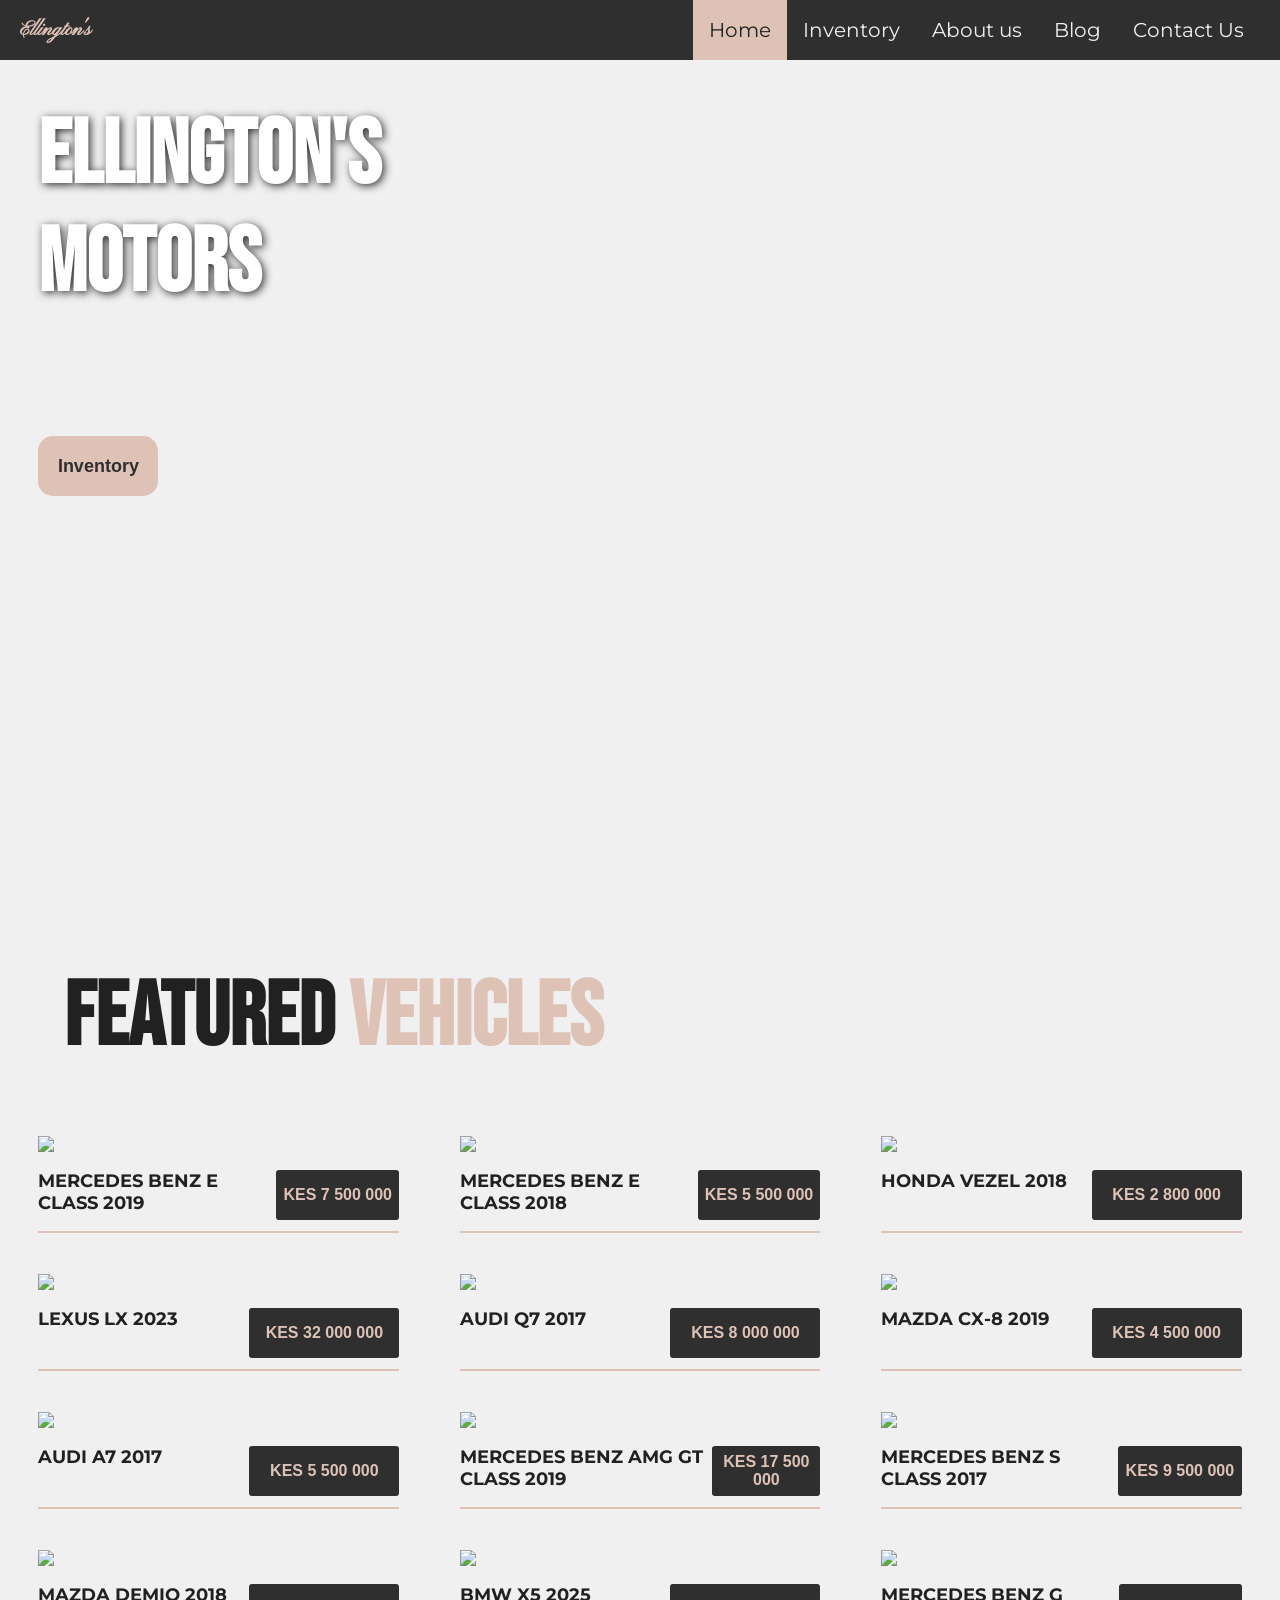
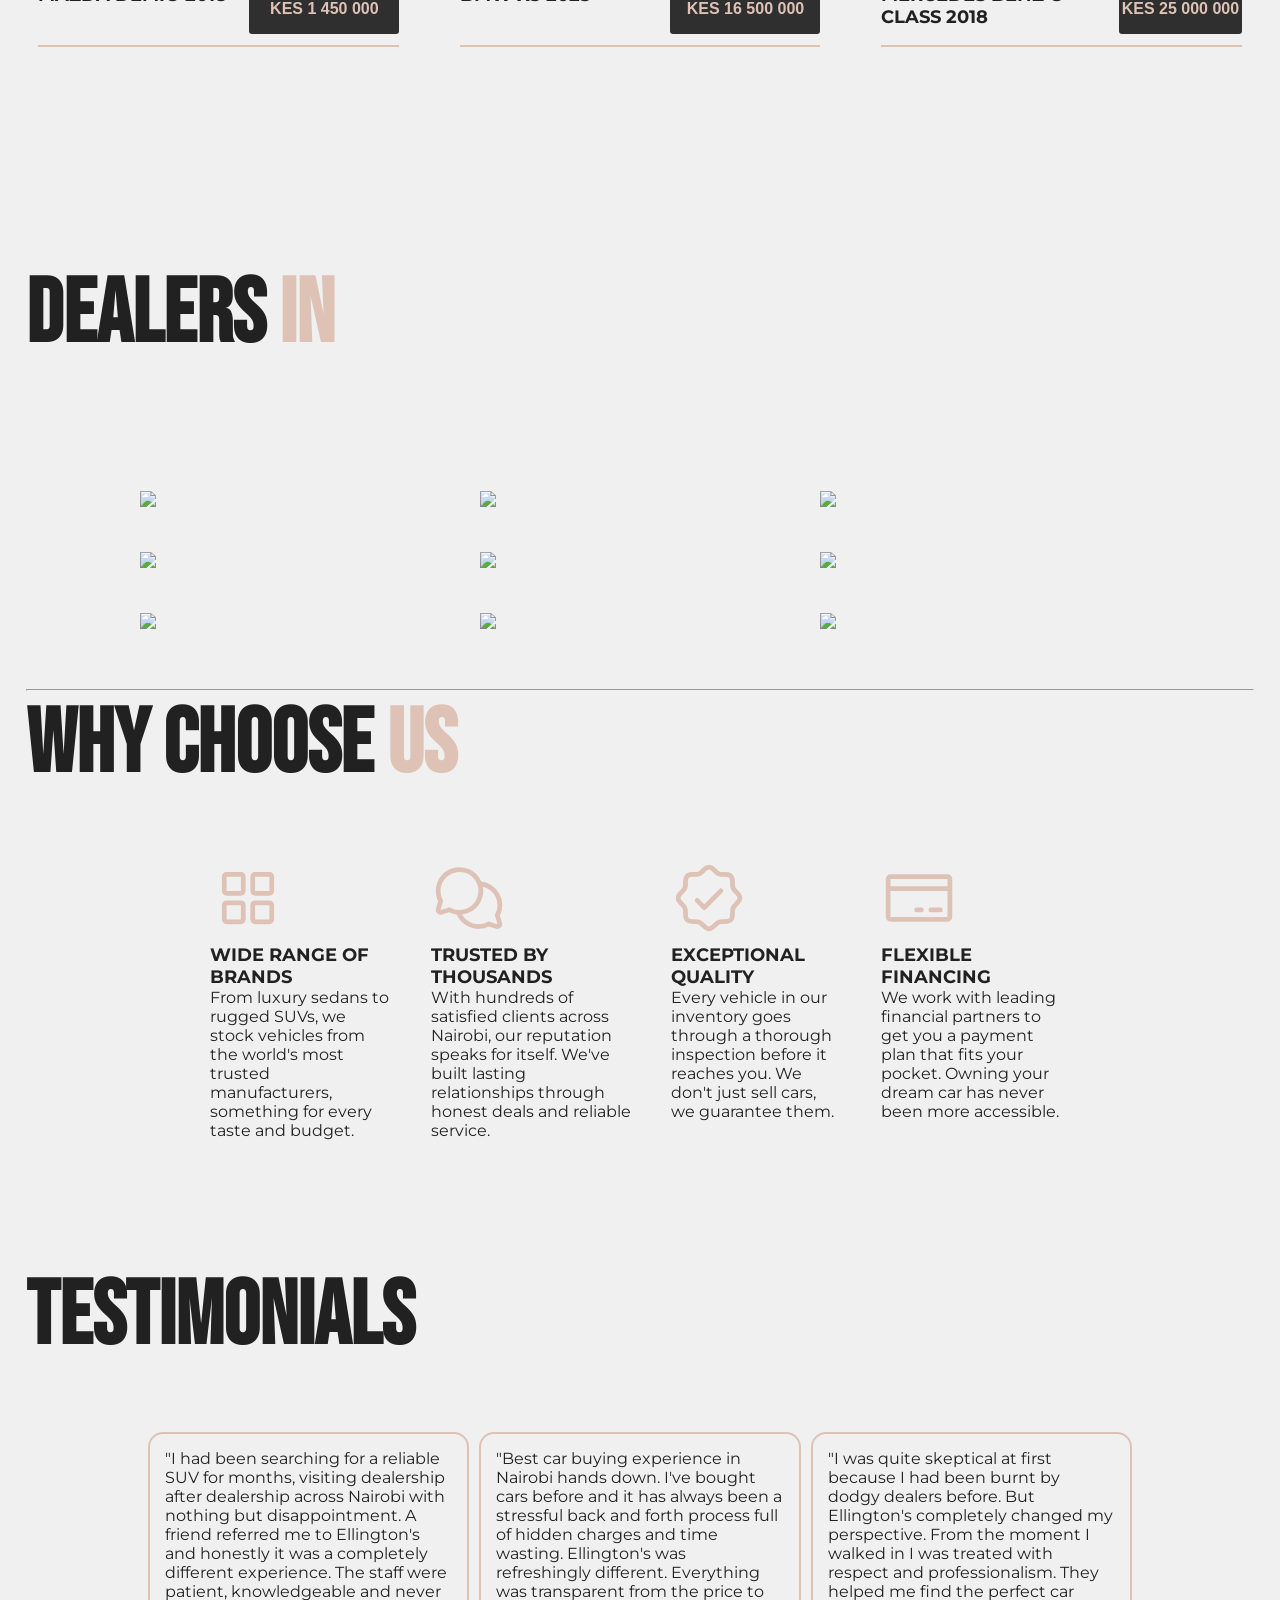
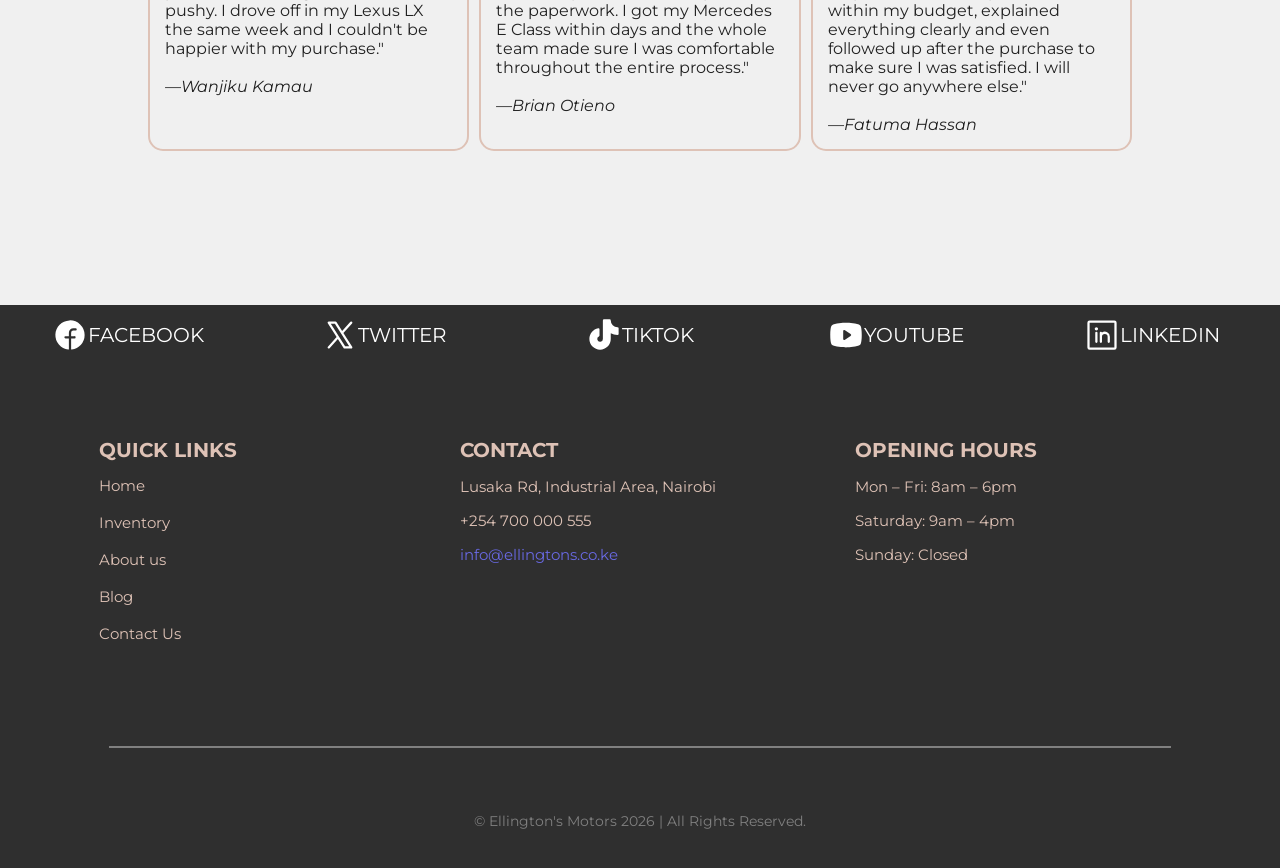
==== index.html @ cb0b2895 "feat: created a car dealership website called the Ellington's Motors using HTML, CSS and JavaScript" ====
<!DOCTYPE html>
<html lang="en">
<head>
    <meta charset="UTF-8">
    <meta name="viewport" content="width=device-width, initial-scale=1.0">
    <title>ELLINGTON'S CAR COMPANY | NAIROBI</title>
    <link rel="stylesheet" href="styles.css">
    <link rel="preconnect" href="https://fonts.googleapis.com">
    <link rel="preconnect" href="https://fonts.gstatic.com" crossorigin>
    <link href="https://fonts.googleapis.com/css2?family=Bebas+Neue&display=swap" rel="stylesheet">
    <link rel="preconnect" href="https://fonts.googleapis.com">
    <link rel="preconnect" href="https://fonts.gstatic.com" crossorigin>
    <link href="https://fonts.googleapis.com/css2?family=Montserrat:ital,wght@0,100..900;1,100..900&display=swap" rel="stylesheet">
    <link rel="preconnect" href="https://fonts.googleapis.com">
    <link rel="preconnect" href="https://fonts.gstatic.com" crossorigin>
    <link href="https://fonts.googleapis.com/css2?family=Pinyon+Script&display=swap" rel="stylesheet">
</head>
<body>
    <section id="home">
        <nav class="navbar">
            <span class="logo">Ellington's</span>
            <button class="burger" id="burger">
                <span></span>
                <span></span>
                <span></span>
            </button>
            <ul class="nav-links" id="navLinks">
                <li><a href="index.html" aria-current="page">Home</a></li>
                <li><a href="inventory.html">Inventory</a></li>
                <li><a href="about-us.html">About us</a></li>
                <li><a href="blog.html">Blog</a></li>
                <li><a href="contact-us.html">Contact Us</a></li>
            </ul>
        </nav>

        <script src="script.js"></script>
    <div class="hero-section">
    <h1>ELLINGTON'S <span>MOTORS</span></h1>
    <a href="inventory.html"><button>Inventory</button></a>
    </div>
    
    <h2>FEATURED <span>VEHICLES</span></h2>
    <div class="featured-vehicles">
        <div class="car">
            <img src="https://paultan.org/image/2019/03/W213-Mercedes-Benz-E200-SportStyle-Avantgarde-2-1200x630.jpg">
            <div>
                <b><p>MERCEDES BENZ E CLASS 2019</p></b>
                <button class="price">KES 7 500 000</button>
            </div>
        </div>

        <div class="car">
            <img src="https://static.cargurus.com/images/article/2017/07/11/15/00/2018_mercedes-benz_e-class_preview_overview-pic-1420701302344320360-1600x1200.jpeg">
            <div>
                <b><p>MERCEDES BENZ E CLASS 2018</p></b>
                <button class="price">KES 5 500 000</button>
            </div>
        </div>
        
        <div class="car">
            <img src="https://ineaxmotors.com/wp-content/uploads/2025/08/WhatsApp-Image-2025-08-16-at-14.22.05-798x466.jpeg">
            <div>
                <b><p>HONDA VEZEL 2018</p></b>
                <button class="price">KES 2 800 000</button>
            </div>
        </div>
        
        <div class="car">
            <img src="https://www.kbb.com/wp-content/uploads/2022/06/2022-Lexus-LX-Ultra-Luxury-front-left-3qtr-2.jpg">
            <div>
                <b><p>LEXUS LX 2023</p></b>
                <button class="price">KES 32 000 000</button>
            </div>
        </div>
        
        <div class="car">
            <img src="https://blog.consumerguide.com/wp-content/uploads/sites/2/2017/06/Screen-Shot-2017-06-15-at-3.11.43-PM.png">
            <div>
                <b><p>AUDI Q7 2017</p></b>
                <button class="price">KES 8 000 000</button>
            </div>
        </div>
        
        <div class="car">
            <img src="https://static.bangkokpost.com/media/content/20191207/3438009.jpg">
            <div>
                <b><p>MAZDA CX-8 2019</p></b>
                <button class="price">KES 4 500 000</button>
            </div>
        </div>
        
        <div class="car">
            <img src="https://images.cdn.autocar.co.uk/sites/autocar.co.uk/files/audi-a7_6.jpg">
            <div>
                <b><p>AUDI A7 2017</p></b>
                <button class="price">KES 5 500 000</button>
            </div>
        </div>
        
        <div class="car">
            <img src="https://cdn.motor1.com/images/mgl/lAMWN/s3/2019-mercedes-amg-gt63s-4-door.jpg">
            <div>
                <b><p>MERCEDES BENZ AMG GT CLASS 2019</p></b>
                <button class="price">KES 17 500 000</button>
            </div>
        </div>
        
        <div class="car">
            <img src="https://www.thelastdetail.com/galleria_images/1177/1177_main_l.jpg">
            <div>
                <b><p>MERCEDES BENZ S CLASS 2017</p></b>
                <button class="price">KES 9 500 000</button>
            </div>
        </div>
        
        <div class="car">
            <img src="https://gybird.co.ke/site/images/car_images/Untitled-design-2025-07-01T194018-711-6864111793a63.jpg">
            <div>
                <b><p>MAZDA DEMIO 2018</p></b>
                <button class="price">KES 1 450 000</button>
            </div>
        </div>
        
        <div class="car">
            <img src="https://www.lloydmotorgroup.com/VehicleLibrary/209629-ovYf0b6k0SL6ojFebyr8A.jpg?height=648.75&heightratio=0.75&mode=crop&upscale=true&width=865">
            <div>
                <b><p>BMW X5 2025</p></b>
                <button class="price">KES 16 500 000</button>
            </div>
        </div>
        
        <div class="car">
            <img src="https://www.auto-data.net/images/f59/Mercedes-Benz-G-class-Long-W463-facelift-2018.jpg">
            <div>
                <b><p>MERCEDES BENZ G CLASS 2018</p></b>
                <button class="price">KES 25 000 000</button>
            </div>
        </div>
        
    </div>
    </section> 

    <div class="empty-space"></div>

    <section id="below-cars">
    <h2>DEALERS <span>IN</span></h2>
    <div class="car-brands">
        <img src="https://upload.wikimedia.org/wikipedia/commons/thumb/4/44/BMW.svg/3840px-BMW.svg.png">
        <img src="https://upload.wikimedia.org/wikipedia/commons/thumb/9/90/Mercedes-Logo.svg/960px-Mercedes-Logo.svg.png">
        <img src="https://pngimg.com/uploads/mazda/mazda_PNG86.png">
        <img src="https://www.freepnglogos.com/uploads/audi-logo-2.png">
        <img src="https://pngimg.com/uploads/lexus/lexus_PNG22.png">
        <img src="https://www.freepnglogos.com/uploads/honda-logo-png/honda-logo-png-19.png">
        <img src="https://pngimg.com/uploads/car_logo/car_logo_PNG1665.png">
        <img src="https://pngimg.com/uploads/subaru/subaru_PNG11965.png">
        <img src="https://logodownload.org/wp-content/uploads/2021/02/porsche-logo-0.png">
    </div>

    <hr>

    <h2>WHY CHOOSE <span>US</span></h2>
    <div class="reasons">
        <div class="rsn">
            <svg xmlns="http://www.w3.org/2000/svg" width="76" height="76" fill="#dec2b6" viewBox="0 0 256 256"><path d="M104,40H56A16,16,0,0,0,40,56v48a16,16,0,0,0,16,16h48a16,16,0,0,0,16-16V56A16,16,0,0,0,104,40Zm0,64H56V56h48v48Zm96-64H152a16,16,0,0,0-16,16v48a16,16,0,0,0,16,16h48a16,16,0,0,0,16-16V56A16,16,0,0,0,200,40Zm0,64H152V56h48v48Zm-96,32H56a16,16,0,0,0-16,16v48a16,16,0,0,0,16,16h48a16,16,0,0,0,16-16V152A16,16,0,0,0,104,136Zm0,64H56V152h48v48Zm96-64H152a16,16,0,0,0-16,16v48a16,16,0,0,0,16,16h48a16,16,0,0,0,16-16V152A16,16,0,0,0,200,136Zm0,64H152V152h48v48Z"></path></svg>
            <div>
            <h3>WIDE RANGE OF BRANDS</h3>
            <p>From luxury sedans to rugged SUVs, we stock vehicles from the world's most trusted manufacturers, something for every taste and budget.</p>
            </div>
        </div>

        <div class="rsn">
            <svg xmlns="http://www.w3.org/2000/svg" width="76" height="76" fill="#dec2b6" viewBox="0 0 256 256"><path d="M232.07,186.76a80,80,0,0,0-62.5-114.17A80,80,0,1,0,23.93,138.76l-7.27,24.71a16,16,0,0,0,19.87,19.87l24.71-7.27a80.39,80.39,0,0,0,25.18,7.35,80,80,0,0,0,108.34,40.65l24.71,7.27a16,16,0,0,0,19.87-19.86ZM62,159.5a8.28,8.28,0,0,0-2.26.32L32,168l8.17-27.76a8,8,0,0,0-.63-6,64,64,0,1,1,26.26,26.26A8,8,0,0,0,62,159.5Zm153.79,28.73L224,216l-27.76-8.17a8,8,0,0,0-6,.63,64.05,64.05,0,0,1-85.87-24.88A79.93,79.93,0,0,0,174.7,89.71a64,64,0,0,1,41.75,92.48A8,8,0,0,0,215.82,188.23Z"></path></svg>
            <div>
                <h3>TRUSTED BY THOUSANDS</h3>
                <p>With hundreds of satisfied clients across Nairobi, our reputation speaks for itself. We've built lasting relationships through honest deals and reliable service.</p>
            </div>
        </div>

        <div class="rsn">
            <svg xmlns="http://www.w3.org/2000/svg" width="76" height="76" fill="#dec2b6" viewBox="0 0 256 256"><path d="M225.86,102.82c-3.77-3.94-7.67-8-9.14-11.57-1.36-3.27-1.44-8.69-1.52-13.94-.15-9.76-.31-20.82-8-28.51s-18.75-7.85-28.51-8c-5.25-.08-10.67-.16-13.94-1.52-3.56-1.47-7.63-5.37-11.57-9.14C146.28,23.51,138.44,16,128,16s-18.27,7.51-25.18,14.14c-3.94,3.77-8,7.67-11.57,9.14C88,40.64,82.56,40.72,77.31,40.8c-9.76.15-20.82.31-28.51,8S41,67.55,40.8,77.31c-.08,5.25-.16,10.67-1.52,13.94-1.47,3.56-5.37,7.63-9.14,11.57C23.51,109.72,16,117.56,16,128s7.51,18.27,14.14,25.18c3.77,3.94,7.67,8,9.14,11.57,1.36,3.27,1.44,8.69,1.52,13.94.15,9.76.31,20.82,8,28.51s18.75,7.85,28.51,8c5.25.08,10.67.16,13.94,1.52,3.56,1.47,7.63,5.37,11.57,9.14C109.72,232.49,117.56,240,128,240s18.27-7.51,25.18-14.14c3.94-3.77,8-7.67,11.57-9.14,3.27-1.36,8.69-1.44,13.94-1.52,9.76-.15,20.82-.31,28.51-8s7.85-18.75,8-28.51c.08-5.25.16-10.67,1.52-13.94,1.47-3.56,5.37-7.63,9.14-11.57C232.49,146.28,240,138.44,240,128S232.49,109.73,225.86,102.82Zm-11.55,39.29c-4.79,5-9.75,10.17-12.38,16.52-2.52,6.1-2.63,13.07-2.73,19.82-.1,7-.21,14.33-3.32,17.43s-10.39,3.22-17.43,3.32c-6.75.1-13.72.21-19.82,2.73-6.35,2.63-11.52,7.59-16.52,12.38S132,224,128,224s-9.15-4.92-14.11-9.69-10.17-9.75-16.52-12.38c-6.1-2.52-13.07-2.63-19.82-2.73-7-.1-14.33-.21-17.43-3.32s-3.22-10.39-3.32-17.43c-.1-6.75-.21-13.72-2.73-19.82-2.63-6.35-7.59-11.52-12.38-16.52S32,132,32,128s4.92-9.15,9.69-14.11,9.75-10.17,12.38-16.52c2.52-6.1,2.63-13.07,2.73-19.82.1-7,.21-14.33,3.32-17.43S70.51,56.9,77.55,56.8c6.75-.1,13.72-.21,19.82-2.73,6.35-2.63,11.52-7.59,16.52-12.38S124,32,128,32s9.15,4.92,14.11,9.69,10.17,9.75,16.52,12.38c6.1,2.52,13.07,2.63,19.82,2.73,7,.1,14.33.21,17.43,3.32s3.22,10.39,3.32,17.43c.1,6.75.21,13.72,2.73,19.82,2.63,6.35,7.59,11.52,12.38,16.52S224,124,224,128,219.08,137.15,214.31,142.11ZM173.66,98.34a8,8,0,0,1,0,11.32l-56,56a8,8,0,0,1-11.32,0l-24-24a8,8,0,0,1,11.32-11.32L112,148.69l50.34-50.35A8,8,0,0,1,173.66,98.34Z"></path></svg>
            <div>
                <h3>EXCEPTIONAL QUALITY</h3>
                <p>Every vehicle in our inventory goes through a thorough inspection before it reaches you. We don't just sell cars, we guarantee them.</p>
            </div>
        </div>

        <div class="rsn">
            <svg xmlns="http://www.w3.org/2000/svg" width="76" height="76" fill="#dec2b6" viewBox="0 0 256 256"><path d="M224,48H32A16,16,0,0,0,16,64V192a16,16,0,0,0,16,16H224a16,16,0,0,0,16-16V64A16,16,0,0,0,224,48Zm0,16V88H32V64Zm0,128H32V104H224v88Zm-16-24a8,8,0,0,1-8,8H168a8,8,0,0,1,0-16h32A8,8,0,0,1,208,168Zm-64,0a8,8,0,0,1-8,8H120a8,8,0,0,1,0-16h16A8,8,0,0,1,144,168Z"></path></svg>
            <div>
                <h3>FLEXIBLE FINANCING</h3>
                <p>
We work with leading financial partners to get you a payment plan that fits your pocket. Owning your dream car has never been more accessible.</p>
            </div>
        </div>
    </div>

    <h2>TESTIMONIALS</h2>
    <div class="testimonials">
        <div class="test">
            <p>"I had been searching for a reliable SUV for months, visiting dealership after dealership across Nairobi with nothing but disappointment. A friend referred me to Ellington's and honestly it was a completely different experience. The staff were patient, knowledgeable and never pushy. I drove off in my Lexus LX the same week and I couldn't be happier with my purchase."</p>
            <br>
            <i><p>—Wanjiku Kamau</p></i>
        </div>
        <div class="test">
            <p>"Best car buying experience in Nairobi hands down. I've bought cars before and it has always been a stressful back and forth process full of hidden charges and time wasting. Ellington's was refreshingly different. Everything was transparent from the price to the paperwork. I got my Mercedes E Class within days and the whole team made sure I was comfortable throughout the entire process."</p>
            <br>
            <i><p>—Brian Otieno</p></i>
        </div>
        <div class="test">
        <p>"I was quite skeptical at first because I had been burnt by dodgy dealers before. But Ellington's completely changed my perspective. From the moment I walked in I was treated with respect and professionalism. They helped me find the perfect car within my budget, explained everything clearly and even followed up after the purchase to make sure I was satisfied. I will never go anywhere else."</p>
        <br>
        <i><p>—Fatuma Hassan</p></i>
        </div>
    </div>
    </section>

    <footer id="home-footer">
        <div class="social-media">
            <div>
                <svg xmlns="http://www.w3.org/2000/svg" width="36" height="36" fill="#ffffff" viewBox="0 0 256 256"><path d="M232,128a104.16,104.16,0,0,1-91.55,103.26,4,4,0,0,1-4.45-4V152h24a8,8,0,0,0,8-8.53,8.17,8.17,0,0,0-8.25-7.47H136V112a16,16,0,0,1,16-16h16a8,8,0,0,0,8-8.53A8.17,8.17,0,0,0,167.73,80H152a32,32,0,0,0-32,32v24H96a8,8,0,0,0-8,8.53A8.17,8.17,0,0,0,96.27,152H120v75.28a4,4,0,0,1-4.44,4A104.15,104.15,0,0,1,24.07,124.09c2-54,45.74-97.9,99.78-100A104.12,104.12,0,0,1,232,128Z"></path></svg>
                <p>FACEBOOK</p>
            </div>

            <div>
                <svg xmlns="http://www.w3.org/2000/svg" width="36" height="36" fill="#ffffff" viewBox="0 0 256 256"><path d="M214.75,211.71l-62.6-98.38,61.77-67.95a8,8,0,0,0-11.84-10.76L143.24,99.34,102.75,35.71A8,8,0,0,0,96,32H48a8,8,0,0,0-6.75,12.3l62.6,98.37-61.77,68a8,8,0,1,0,11.84,10.76l58.84-64.72,40.49,63.63A8,8,0,0,0,160,224h48a8,8,0,0,0,6.75-12.29ZM164.39,208,62.57,48h29L193.43,208Z"></path></svg>
                <p>TWITTER</p>
            </div>

            <div>
                <svg xmlns="http://www.w3.org/2000/svg" width="36" height="36" fill="#ffffff" viewBox="0 0 256 256"><path d="M232,80v40a8,8,0,0,1-8,8,103.25,103.25,0,0,1-48-11.71V156a76,76,0,0,1-152,0c0-36.9,26.91-69.52,62.6-75.88A8,8,0,0,1,96,88v42.69a8,8,0,0,1-4.57,7.23A20,20,0,1,0,120,156V24a8,8,0,0,1,8-8h40a8,8,0,0,1,8,8,48.05,48.05,0,0,0,48,48A8,8,0,0,1,232,80Z"></path></svg>
                <p>TIKTOK</p>
            </div>

            <div>
                <svg xmlns="http://www.w3.org/2000/svg" width="36" height="36" fill="#ffffff" viewBox="0 0 256 256"><path d="M234.33,69.52a24,24,0,0,0-14.49-16.4C185.56,39.88,131,40,128,40s-57.56-.12-91.84,13.12a24,24,0,0,0-14.49,16.4C19.08,79.5,16,97.74,16,128s3.08,48.5,5.67,58.48a24,24,0,0,0,14.49,16.41C69,215.56,120.4,216,127.34,216h1.32c6.94,0,58.37-.44,91.18-13.11a24,24,0,0,0,14.49-16.41c2.59-10,5.67-28.22,5.67-58.48S236.92,79.5,234.33,69.52Zm-73.74,65-40,28A8,8,0,0,1,108,156V100a8,8,0,0,1,12.59-6.55l40,28a8,8,0,0,1,0,13.1Z"></path></svg>
                <p>YOUTUBE</p>
            </div>

            <div>
                <svg xmlns="http://www.w3.org/2000/svg" width="36" height="36" fill="#ffffff" viewBox="0 0 256 256"><path d="M216,24H40A16,16,0,0,0,24,40V216a16,16,0,0,0,16,16H216a16,16,0,0,0,16-16V40A16,16,0,0,0,216,24Zm0,192H40V40H216V216ZM96,112v64a8,8,0,0,1-16,0V112a8,8,0,0,1,16,0Zm88,28v36a8,8,0,0,1-16,0V140a20,20,0,0,0-40,0v36a8,8,0,0,1-16,0V112a8,8,0,0,1,15.79-1.78A36,36,0,0,1,184,140ZM100,84A12,12,0,1,1,88,72,12,12,0,0,1,100,84Z"></path></svg>
                <p>LINKEDIN</p>
            </div>
        </div>


        <div class="foot-cover">
        <div class="quick-links">
            <h3>QUICK LINKS</h3>
            <ul>
            <li><a href="index.html">Home</a></li>
            <li><a href="inventory.html">Inventory</a></li>
            <li><a href="about-us.html">About us</a></li>
            <li><a href="blog.html">Blog</a></li>
            <li><a href="contact-us.html">Contact Us</a></li>
            </ul>
        </div>

        <div class="footer-contact">
        <h3>CONTACT</h3>
        <ul>
        <li>Lusaka Rd, Industrial Area, Nairobi</li>
        <li>+254 700 000 555</li>
        <li><a href="#">info@ellingtons.co.ke</a></li>
        </ul>
        </div>

        <div class="footer-open">
            <h3>OPENING HOURS</h3>
            <ul>
                <li>Mon – Fri: 8am – 6pm</li>
                <li>Saturday: 9am – 4pm</li>
                <li>Sunday: Closed</li>
            </ul>
        </div>
        </div>

        <hr>

        <p class="last-foot">&copy Ellington's Motors 2026 | All Rights Reserved.</p>
    </footer>
</body>
</html>
---- styles.css ----
* {
    box-sizing: border-box;
    margin: 0;
    padding: 0;
}

html {
    overflow-x: hidden;
    font-size: 30px;
}

body {
    width: 100%;
    background-color: #f0f0f0;
    color: #212121;
    font-family: 'Montserrat', sans-serif;
}

.navbar {
    background-color: #2f2f2f;
    padding: 0 20px;
    height: 60px;
    display: flex;
    align-items: center;
    justify-content: space-between;
    position: fixed;
    width: 100%;
    z-index: 20;
}

.nav-links a[aria-current="page"] {
    background-color: #dec2b6;
    color: #212121;
}

.logo {
    color: #dec2b6;
    font-size: 20px;
    font-weight: bold;
    font-family: 'Pinyon Script', cursive;
}

.burger {
    display: flex;
    flex-direction: column;
    gap: 5px;
    background: none;
    border: none;
    cursor: pointer;
    padding: 8px;
}

.burger span {
    display: block;
    width: 25px;
    height: 2px;
    background-color: #f0f0f0;
    transition: all 0.3s ease;
}

.nav-links {
    display: none;
    flex-direction: column;
    list-style: none;
    position: absolute;
    top: 60px;
    left: 0;
    width: 100%;
    background-color: #212121;    
}

.nav-links.open {
    display: flex;
}

.nav-links a {
    color: #f0f0f0;
    text-decoration: none;
    padding: 14px 20px;
    display: block;
    border-bottom: 1px solid #2f2f2f;
    transition: background 0.2s;
    font-family: 'Montserrat', sans-serif;
}

.nav-links a:hover {
    background-color: #dec2b6;
    color: #212121;

}

.burger.open span:nth-child(1) {
    transform: rotate(45deg) translate(5px, 5px);
}

.burger.open span:nth-child(2) {
    opacity: 0;
}

.burger.open span:nth-child(3) {
    transform: rotate(-45deg) translate(5px, -5px);
}

.hero-section {
    width: 100%;
    height: 100vh;
    background-size: cover;
    background-position: center bottom;
    background-image: url('https://img.redbull.com/images/c_fill,g_auto,w_400,h_500/q_auto,f_auto/redbullcom/2025/5/27/isvtuiubkgbci3rh90kc/wrc_ken_25_e_evans_616');
    padding: 5%;
    padding-top: 20%;
}

.hero-section h1 {
    font-size: 2rem;
    color: #fff;
    text-shadow: 2px 2px 8px rgba(0,0,0,0.8);
    font-weight: bold;
    font-family: 'Bebas Neue', sans-serif;
    margin-bottom: 50%;
}

.hero-section button {
    background-color: #2f2f2f;
    color: #dec2b6;
    border: none;
    width: 100px;
    height: 50px;
    border-radius: 15px;
    cursor: pointer;
    transition: background-color 0.6s;
    transition: color 0.6s;
}

.hero-section button:hover {
    background-color: rgba(222, 194, 182, 0.9);
    color: #212121;
}


@media (min-width: 768px) {
    .hero-section {
    background-image: url('https://i0.wp.com/speedsport.com/wp-content/uploads/2025/03/evans-1.png?fit=1920%2C1080&ssl=1');
    background-size: cover;
    padding-top: 8%;
    padding-left: 3%;
    }

    .hero-section button {
        width: 120px;
        height: 60px;
        background-color: #dec2b6;
        color: #2f2f2f;
        font-size: 18px;
        font-weight: bold;
    }

    .hero-section h1 {
        font-size: 3rem;
        margin-bottom: 10%;
    }

    h1 span {
        display: block;
    }

    .burger {
        display: none;
    }

    .nav-links {
        display: flex;
        flex-direction: row;
        position: static;
        width: auto;
        background-color: transparent;
    }

    .nav-links a {
        border-bottom: none;
        padding: 0 16px;
        height: 60px;
        display: flex;
        align-items: center;
        transition: color 0.6s;
        transition: background-color 0.6s;
        font-size: 20px;
    }

    .nav-links a:hover {
        color: #212121;
        background-color: #dec2b6;
    }
}

#home h2 {
    margin: 5%;
    font-family: 'Bebas Neue', sans-serif;
}

h2 span {
    color: #dec2b6;
}

#home .featured-vehicles {
    width: 100%;
    padding-left: 5%;
    padding-right: 5%;
    display: flex;
    flex-direction: column;
    gap: 5%;
}

.featured-vehicles div {
    width: 100%;
}

.car {
    display: flex;
    flex-direction: column;
    border-bottom: 2px solid #dec2b6;
    margin-bottom: 5%;
}

.car img {
    width: 100%;
    object-fit: cover;
}

.car div {
    display: flex;
    flex-direction: row;
    font-size: 15px;
    padding-top: 5%;
    padding-bottom: 3%;
    justify-content: space-between;
}

.car .price {
    background-color: #2f2f2f;
    color: #dec2b6;
    width: 120px;
    height: 30px;
    border: none;
    font-weight: bold;
    cursor: pointer;
    border-radius: 3px;
}

@media (min-width: 768px) {
    #home .featured-vehicles {
        display: grid;
        grid-template-columns: 1fr 1fr 1fr;
        padding-left: 3%;
        padding-right: 3%;
    }

    .car div {
        font-size: 13px;
    }

    .car .price {
        font-size: 12px;
        padding: 2px;
    }
}

@media (min-width: 1024px) {
    #home h2 {
        font-size: 3rem;
    }

    .car div {
        font-size: 18px;
    }

    .car .price {
        font-size: 16px;
        width: 150px;
        height: 50px;
    }
}

.more-cars {
    width: 120px;
    height: 50px;
    background-color: #dec2b6;
    color: #2f2f2f;
    border: none;
    border-radius: 15px;
    display: block;
    margin-left: auto;
    margin-right: auto;
    font-size: 16px;
    font-weight: bold;
}

.empty-space {
    width: 100%;
    height: 1.5rem;
}

@media (min-width: 768px), (min-width: 1024px) {
    .empty-space {
        width: 100%;
        height: 8rem;
    }
}

#below-cars {
    width: 100%;
    padding: 5%;
}

#below-cars h2 {
    font-family: 'Bebas Neue', sans-serif;
    margin-bottom: 5%;
}

#below-cars h2 span {
    color: #dec2b6;
}

.car-brands {
    display: flex;
    width: 100%;
    flex-wrap: wrap;
    gap: 3rem;
}

.car-brands img {
    width: 100%;
}

#home hr {
    border: 2px solid #dec2b6;
    width: 100%;
    margin: 1.5rem auto;
}

@media (min-width: 768px) {
    .car-brands img {
        width: 43%;
    }

    #below-cars h2 {
        font-size: 3rem;
    }

    #home hr {
        width: 100%;
    }
}

@media (min-width: 1024px) {
    #below-cars {
        padding: 2%;
    }

    .car-brands {
        gap: 1.5rem;
        width: 100%;
        padding: 2rem;
        padding-left: 3.8rem;
    }

    .car-brands img {
        width: 28%;
    }

    #home hr {
        width: 80%;
    }
}

#below-cars h3 {
    font-size: 18px;
}

#below-cars p {
    font-size: 16px;
}

.reasons {
    display: flex;
    flex-wrap: wrap;
    flex-direction: column;
    gap: 1.3rem;
    margin-bottom: 15%;
}

@media (min-width: 768px) {
    .reasons {
        display: flex;
        flex-wrap: nowrap;
        flex-direction: row;
        margin-bottom: 10%;
    }
}

@media (min-width: 1024px) {
    .reasons {
        width: 70%;
        margin-left: auto;
        margin-right: auto;
        margin-bottom: 10%;
    }
}

.test {
    width: 100%;
    border: 2px solid #dec2b6;
    border-radius: 15px;
    padding: 15px;
    font-size: 16px;
}

.testimonials {
    display: flex;
    flex-direction: column;
    gap: 10px;
}

@media (min-width: 768px) {
    .testimonials {
        display: grid;
        grid-template-columns: 1fr 1fr 1fr;
        width: 100%;
    }
}

@media (min-width: 1024px) {
    .testimonials {
        width: 80%;
        display: grid;
        flex-direction: row;
        margin: 0 auto;
    }
}

#home-footer {
    background-color: #2f2f2f;
    margin-top: 20%;
}

.social-media {
    width: 100%;
    height: 60px;
    display: flex;
    flex-direction: row;
}

.social-media div {
    cursor: pointer;
    width: 20%;
    display: flex;
    align-items: center;
    justify-content: center;
    transition: background-color 1s;
}

.social-media p {
    display: none;
}

.social-media div:first-child:hover {
    background-color: #1877F2;
}

.social-media div:nth-child(2):hover {
    background-color: #000;
}

.social-media div:nth-child(3):hover {
    background-color: #000;
}

.social-media div:nth-child(4):hover {
    background-color: #ff0000;
}

.social-media div:nth-child(5):hover {
    background-color: #1877F2;
}

.quick-links {
    margin: 10%;
}

.quick-links ul {
    list-style: none;
}

.quick-links a {
    text-decoration: none;
    color: #dec2b6;
    font-size: 15px;
    transition: color 0.6s;
}

.quick-links a:hover {
    color: #f0f0f0;
}

.quick-links h3 {
    font-size: 20px;
    color: #dec2b6;
}

.footer-contact {
    margin: 10%;
}

.footer-contact h3 {
    font-size: 20px;
    color: #dec2b6;
}

.footer-contact ul {
    list-style: none;
}

.footer-contact li {
    font-size: 15px;
    color: #dec2b6;
    margin: 15px 0;
}

.footer-contact a {
    text-decoration: none;
    color: #6969e3;
}

.footer-contact a:hover {
    text-decoration: underline;
}

.footer-open {
    margin: 10%;
}


.footer-open h3 {
    font-size: 20px;
    color: #dec2b6;
}

.footer-open ul {
    list-style: none;
}

.footer-open li {
    font-size: 15px;
    color: #dec2b6;
    margin: 15px 0;
}

#home-footer hr {
    margin: 5% auto;
    width: 83%;
    border: 1px solid #808080;
}

.last-foot {
    text-align: center;
    font-size: 12px;
    color: #808080;
}

@media (min-width: 768px) {
    #home-footer {
        margin-top: 15%;
        padding-bottom: 3%;
    }

    .social-media p {
        display: block;
        font-size: 20px;
    }

    .foot-cover {
        display: flex;
        flex-wrap: wrap;
        width: 90%;
        margin: 3% auto;
    }

    .quick-links {
        margin: 3% 3% 3% 3%;
        width: 40%;
    }

    .footer-contact {
        margin: 0;
        margin: 3% 3% 0 0;
        width: 40%;
    }

    .footer-open {
        margin: 0 3%;
        width: 40%;
    }

    .last-foot {
        font-size: 14px;
    }

    .social-media div:first-child  p {
        color: #fff;
    }

    .social-media div:nth-child(2) p {
        color: #fff;
    }

    .social-media div:nth-child(3) p {
        color: #fff;
    }

    .social-media div:nth-child(4) p {
        color: #fff;
    }

    .social-media div:nth-child(5) p {
        color: #fff;
    }
}

@media (min-width: 1024px) {
    #home-footer {
        margin-top: 10%;
    }

    .foot-cover {
        flex-wrap: nowrap;
    }

    .footer-open {
        margin: 3% 3%;
    }
}

#inventories h1 {
    padding-top: 80px;
    color: rgb(255, 255, 255);
    font-size: 3.5rem;
    font-family: 'Bebas Neue', sans-serif;
    text-align: center;
}

.hero {
    width: 100%;
    height: 100vh;
    background-image: url('https://media.architecturaldigest.com/photos/66758a12539a07cf706eefaa/2:3/w_1500,h_2250,c_limit/EMBARGO-BUGATTI-World-Premiere-Presskit-Images-26.jpg');
    background-size: cover;
    background-position: center bottom;
}

@media (min-width: 768px) {
    #inventories h1 {
        font-size: 4rem;
        color: #fff;
        text-shadow: 2px 2px 8px rgba(0,0,0,0.8);
    }

    .hero {
    width: 100%;
    background-image: url('https://www.malindikenya.net/images/uploads/articoli/2797_l.jpg');
    background-size: cover;
    }
}

.inventory {
    padding: 5%;
}

#inventories h2 {
    font-family: 'Bebas Neue', sans-serif;
    font-size: 2rem;
}

#inventories input {
    width: 95%;
    display: block;
    margin: 0 auto;
    height: 30px;
    outline: none;
    border-radius: 10px;
    border: 1px solid #808080;
    padding: 5px;
}

@media (min-width: 768px) {
    #inventories input {
        width: 75%;
        height: 40px;
    }

    .inventory {
        display: grid;
        grid-template-columns: 1fr 1fr 1fr;
        padding-left: 3%;
        padding-right: 3%;
        column-gap: 3%;
    }

    .car div {
        font-size: 13px;
    }

    .car .price {
        font-size: 12px;
        padding: 2px;
    }
}

@media (min-width: 1024px) {
    #inventories input {
        width: 65%;
        height: 40px;
    }

    .car div {
        font-size: 18px;
    }

    .car .price {
        font-size: 16px;
        width: 150px;
        height: 50px;
    }
}

.about-hero {
    height: 45vh;
    width: 100%;
    background-image: url('https://t3.ftcdn.net/jpg/02/63/79/14/360_F_263791458_ijfPvo4oFid0jMwPEcs8mKAtJYI3wRKU.jpg');
    background-size: cover;
    padding-top: 15%;
}

.about-hero h1 {
    color: #fff;
    text-shadow: 2px 2px 8px rgba(0,0,0,0.8);
    font-size: 2.8rem;
    font-family: 'Bebas Neue', sans-serif;
    text-align: center;
}

.about-hero p {
    color: #f8f8f8;
    text-align: center;
    font-weight: bold;
    text-shadow: 2px 2px 8px rgba(0,0,0,0.8);
}

.about-hero p span {
    color: #dec2b6;
}

@media (min-width: 768px) {
    .about-hero {
        padding-top: 10%;
        height: 70vh;
        background-image: url('https://t3.ftcdn.net/jpg/02/63/79/14/360_F_263791458_ijfPvo4oFid0jMwPEcs8mKAtJYI3wRKU.jpg');
    }
}

@media (min-width: 1024px) {
    .about-hero {
        height: 100vh;
    }

    .about-hero h1 {
        font-size: 4rem;
    }
}

.welcome {
    margin: 20% auto 10%;
    width: 85%;
    font-size: 15px;
    display: flex;
    flex-direction: column;
}

.welcome h2 {
    text-align: center;
    font-size: 20px;
    color: #2f2f2f;
}

.welcome h2 span {
    color: #dec2b6;
    display: block;
}

.welcome img {
    width: 100%;
}

@media (min-width: 768px) {
    .welcome {
        margin: 10% auto 5%;
        width: 90%;
        display: flex;
        flex-direction: column;
    }

    .welcome img {
        width: 75%;
    }

    .welcome h2 {
        font-size: 28px;
        margin-top: 10px;
    }

    .welcome div:first-child {
        display: flex;
        justify-content: center;
    }
}

@media (min-width: 1024px) {
    .welcome {
        display: flex;
        flex-direction: row;
    }

    .welcome div:first-child {
        display: block;
        width: 38%;
    }

    .welcome div:last-child {
        width: 62%;
        padding-left: 20px;
    }

    .welcome img {
        width: 100%;
    }
}

#team {
    width: 100%;
}

#team h2 {
    font-size: 30px;
    text-align: center;
}

#team h2 span {
    color: #dec2b6;
}

.team {
    display: flex;
    flex-direction: column;
}

.mate img {
    width: 100%;
    border-top-left-radius: 10px;
    border-top-right-radius: 10px;
}

.mate {
    margin: 5% auto;
    width: 90%;
    border-bottom-left-radius: 10px;
    border-bottom-right-radius: 10px;
    display: flex;
    flex-direction: column;
}

.mate div {
    background-color: #2f2f2f;
    color: #f0f0f0;
    border-bottom-left-radius: 10px;
    border-bottom-right-radius: 10px;
    text-align: center;
    height: 100px;
    padding-top: 20px;
}

.mate h3 {
    font-size: 25px;
}

.mate p {
    font-size: 20px;
}

@media (min-width: 768px) {
    #team h2 {
        font-size: 1.5rem;
    }

    .team {
        display: grid;
        grid-template-columns: 1fr 1fr;
    }
}

@media (min-width: 1024px) {
    .team {
        width: 80%;
        margin: 2% auto;
    }
}

#numbers {
    width: 100%;
    margin-top: 15%;
}

#numbers h2 {
    font-size: 35px;
    text-align: center;
}

.our-numbers {
    width: 100%;
    display: flex;
    flex-direction: column;
    margin-top: 10%;
    gap: 20px;
}

.number {
    width: 90%;
    margin-left: auto;
    margin-right: auto;
    text-align: center;
    font-family: 'Times New Roman', Times, serif;
    padding-bottom: 3%;
    color: #2f2f2f;
    border: 1px solid #dec2b6;
    border-radius: 20px
}

.number h3 {
    font-size: 3rem;
}

.number hr {
    width: 40%;
    margin-left: auto;
    margin-right: auto;
}

.number p {
    font-size: 18px;
}

@media (min-width: 768px) {
    #numbers {
        margin-top: 10%;
    }

    .our-numbers {
        display: grid;
        grid-template-columns: 1fr 1fr;
        width: 90%;
        margin: 3% auto;
    }
}

@media (min-width: 1024px) {
    #numbers {
        margin-top: 5%;
    }

    .our-numbers {
        display: grid;
        grid-template-columns: 1fr 1fr 1fr;
    }
}

#blog-hero {
    background-image: url('https://www.spinny.com/blog/wp-content/uploads/2024/09/videoframe_0.webp');
    background-position: center;
    background-size: cover;
    width: 100%;
    height: 100vh;
    padding-top: 60px;
}

#blog-hero img {
    width: 3.5rem;
}

#blog-hero h1 {
    font-size: 1.7rem;
    font-family: 'Bebas Neue';
    color: #f0f0f0;
    text-align: center;
}

#blog-hero div:last-child {
    display: flex;
    justify-content: flex-end;
}

#blog-hero div:last-child img {
    transform: rotate(180deg);
    text-shadow: 2px 2px 8px rgba(0,0,0,0.8);
}

@media (min-width: 768px) {
    #blog-hero h1 {
        font-size: 2.5rem;
    }
}

@media (min-width: 1024px) {
    #blog-hero div {
        width: 80%;
        margin-left: auto;
        margin-right: auto;
    }

    #blog-hero h1 {
        font-size: 3rem;
    }
}

.featured-post {
    display: flex;
    flex-direction: column;
    width: 90%;
    margin: 5% auto;
    border-radius: 5%;
    box-shadow: 2px 2px 10px #2f2f2f;
}

.featured-post img {
    width: 100%;
    border-top-left-radius: 10px;
    border-top-right-radius: 10px;
}

.featured-post div:last-child {
    padding: 5%;
}

.featured-post h2 {
    font-size: 25px;
}

.featured-post a {
    text-decoration: none;
    color: #212121;
    transition: color 0.6s;
}

.featured-post a:hover {
    color: #00b336;
    text-decoration: underline;
}

.featured-post p {
    font-size: 15px;
    text-align: justify;
}

.featured-post button {
    width: 90px;
    height: 45px;
    border: none;
    background-color: #2f2f2f;
    color: #f0f0f0;
    border-radius: 8px;
    font-weight: bold;
    display: block;
    margin: 5% auto;
}

@media (min-width: 768px) {
    .featured-post img {
        width: 90%;
        display: block;
        margin: 5% auto 0;
        border-radius: 10px;
    }

    .featured-post {
        display: flex;
        flex-direction: column;
        width: 95%;
        border-radius: 10%;
        box-shadow: 2px 2px 10px #2f2f2f;
    }

    .featured-post div:last-child {
        padding: 5%;    
    }
}

@media (min-width: 1024px) {
    .featured-post {
        width: 70%;
        display: flex;
        flex-direction: row;
        width: 95%;
        border-radius: 2%;
    }

    .featured-post div {
        width: 50%;
    }

    .featured-post img {
        width: 90%;
    }
}

.blog-card {
    width: 90%;
    margin: 10% auto;
    box-shadow: 2px 2px 10px #dec2b6;
    border-radius: 10px;
    padding: 10px;
}

.blog-card h3 {
    text-align: center;
    font-family: 'Bebas Neue', sans-serif;
    font-size: 30px;
}

.blog-card p {
    font-size: 15px;
}

.blog-card button {
    width: 90px;
    height: 45px;
    background-color: #2f2f2f;
    cursor: pointer;
    border-radius: 5px;
    border: none;
    color: #f0f0f0;
    display: block;
    margin: 5% auto;
}

@media (min-width: 768px) {
    .blog-card-wrap {
        display: grid;
        grid-template-columns: 1fr 1fr;
    }
}

@media (min-width: 1024px) {
    .blog-card-wrap {
        display: grid;
        grid-template-columns: 1fr 1fr 1fr;
    }
}

#contact-hero {
    width: 100%;
    background-image: url('https://i.ibb.co/9HwSWgct/Chat-GPT-Image-Jun-1-2026-01-57-45-PM.png');
    background-size: cover;
    height: 100vh;
    background-position: bottom center;
    padding-top: 4.5rem;
}


#contact-hero h1 {
    color: #f0f0f0;
    text-shadow: 5px 5px 10px #000;
    font-family: 'Bebas Neue';
    font-size: 3rem;
    text-align: center;
}

@media (min-width: 768px) {
    #contact-hero {
        height: 100vh;
        background-image: url('https://i.ibb.co/9HwSWgct/Chat-GPT-Image-Jun-1-2026-01-57-45-PM.png');
        padding-top: 5rem;
    }

    #contact-hero h1 {
        color: #f0f0f0;
        text-shadow: 5px 5px 10px #000;
        text-align: center;
        font-size: 4rem;
    }
}

@media (min-width: 1024px) {
    #contact-hero {
        background-position: top;
        padding-top: 8rem;
    }
}

.contact-inputs {
    width: 95%;
    border-radius: 10px;
    box-shadow: 2px 2px 10px #2f2f2f;
    padding: 10px;
    margin: 5% auto;
    background-color: #f8f8f8;
}

.contact-inputs h2 {
    font-family: 'Bebas Neue';
    text-align: center;
    color: #2f2f2f;
}

.contact-inputs input {
    width: 100%;
    border: none;
    border-radius: 5px;
    background-color: #e8e8e8;
    border-bottom: 3px solid #dec2b6;
    margin: 5% 0;
    outline: none;
    height: 1.5rem;
    padding: 10px;
    font-weight: bold;
}

.contact-inputs textarea {
    width: 100%;
    outline: none;
    border: none;
    border-radius: 5px;
    height: 8rem;
    background-color: #e8e8e8;
    padding: 10px;
    font-family: 'Montserrat', sans-serif;
    margin: 0 auto 5%;
    font-weight: bold;
}

.contact-inputs button {
    width: 90px;
    height: 45px;
    background-color: #2f2f2f;
    color: #f0f0f0;
    font-weight: bold;
    border: none;
    border-radius: 5px;
}

@media (min-width: 768px) {
    .contact-inputs span {
        display: flex;
        width: 100%;
        justify-content: space-between;
    }

    #firstname {
        width: 48%;
    }

    #lastname {
        width: 48%;
    }

    .contact-inputs input {
        margin: 2% 0;
    }
}

@media (min-width: 1024px) {
    .contact-inputs {
        width: 75%;
    }
}

.contact-details {
    width: 95%;
    border-radius: 10px;
    padding: 10px;
    margin: 5% auto;
}

.contact-details h2 {
    font-family: 'Bebas Neue';
    text-align: center;
    color: #2f2f2f;
}

.contact-details h3 {
    font-size: 20px;
    color: #dec2b6;
}

.contact-details div:first-child div {
    display: flex;
    justify-content: flex-start;
    width: 100%;
    gap: 20px;
}

.contact-details p {
    font-size: 16px;
    margin-bottom: 8%;
}

.contact-details ul {
    list-style: none;
}

.contact-details ul li {
    font-size: 16px;
}

.contact-details div:last-child img {
    width: 100%;
    margin: 5% 0;
    border-radius: 10px;
}

@media (min-width: 768px) {
    .contact-details {
        display: flex;
        flex-direction: row;
    }

    .contact-details div:first-child {
        width: 50%;
    }

    .contact-details div:last-child {
        width: 50%;
    }

    .contact-details div:last-child img {
        width: 100%;
    }
}

@media (min-width: 1024px) {
    .contact-details {
        width: 75%;
    }

    .contact-details div:first-child {
        width: 40%;
    }

    .contact-details div:last-child {
        width: 60%;
    }
}
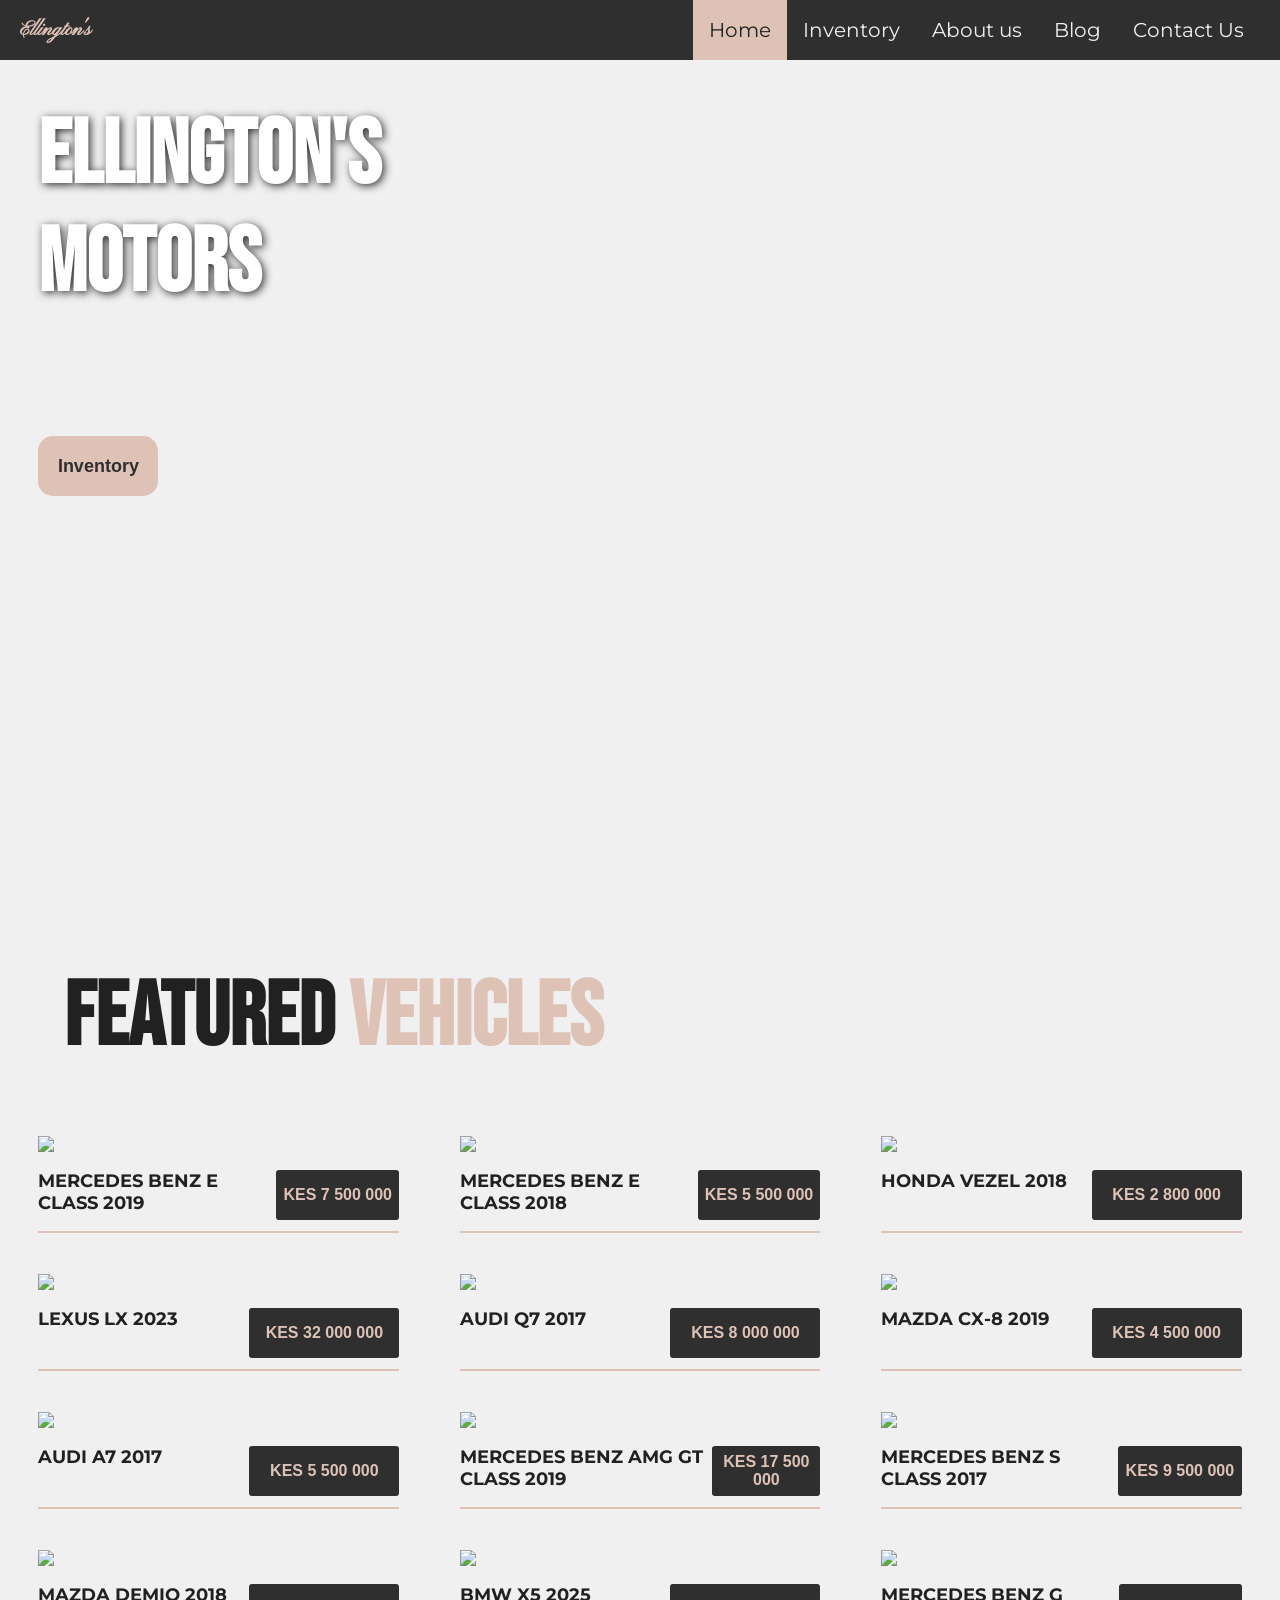
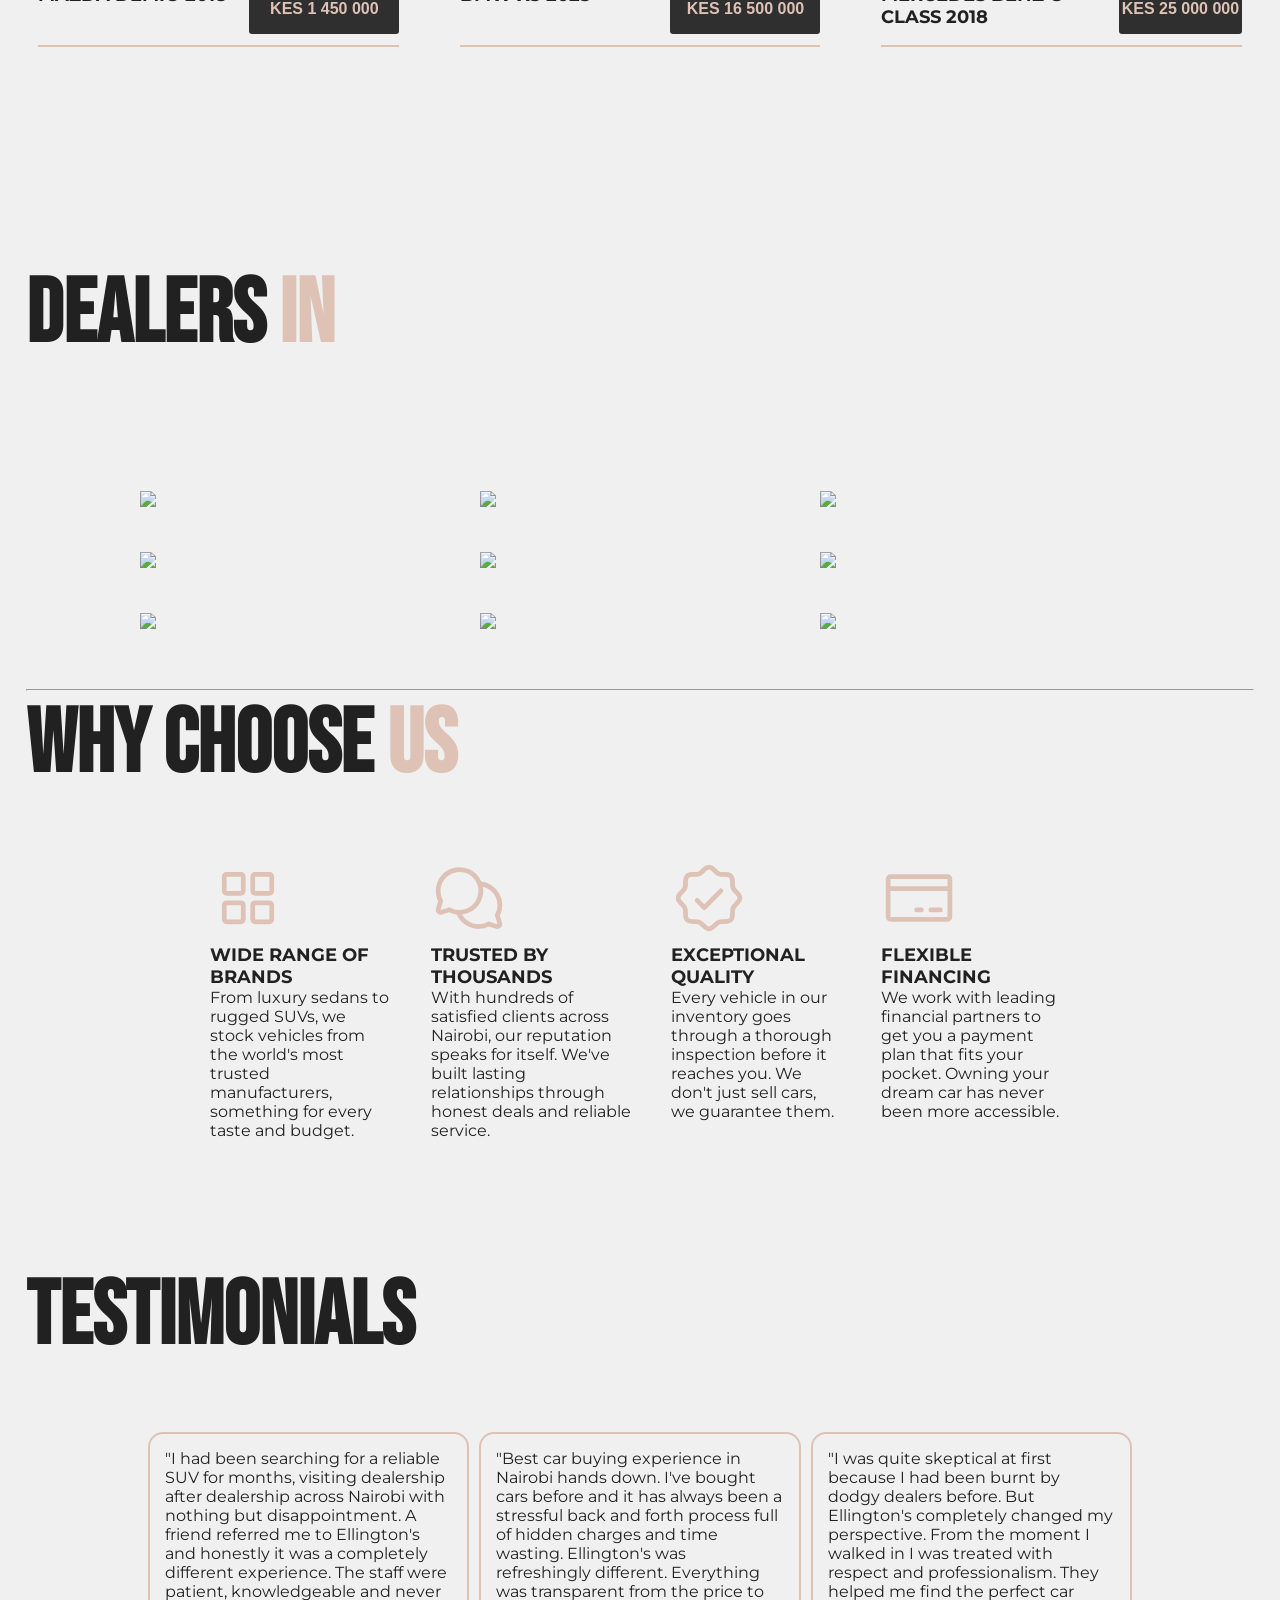
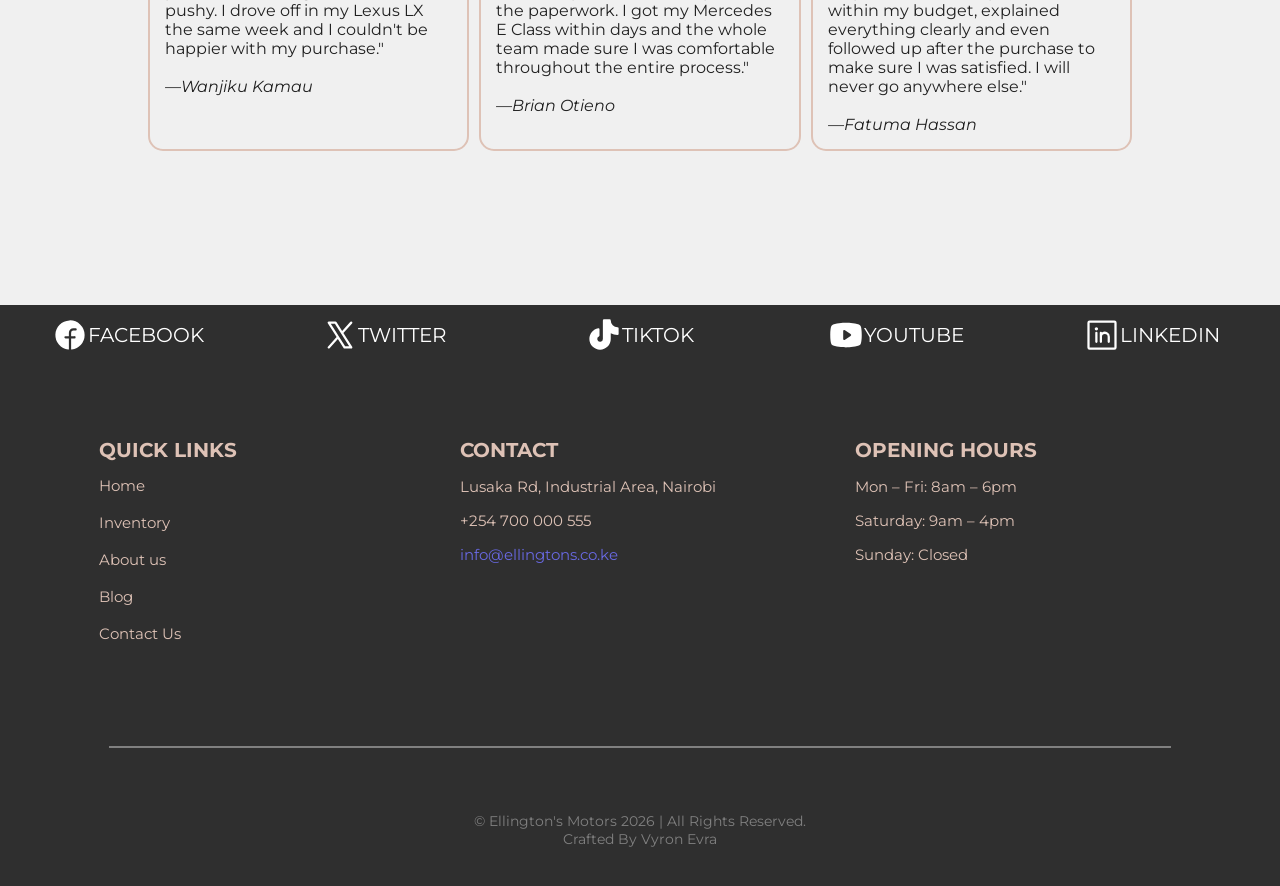
==== commit 9d49aab5: "feat: updated footer" ====
--- a/index.html
+++ b/index.html
@@ -3,7 +3,7 @@
 <head>
     <meta charset="UTF-8">
     <meta name="viewport" content="width=device-width, initial-scale=1.0">
-    <title>ELLINGTON'S CAR COMPANY | NAIROBI</title>
+    <title>ELLINGTON'S MOTORS | NAIROBI</title>
     <link rel="stylesheet" href="styles.css">
     <link rel="preconnect" href="https://fonts.googleapis.com">
     <link rel="preconnect" href="https://fonts.gstatic.com" crossorigin>
@@ -14,6 +14,23 @@
     <link rel="preconnect" href="https://fonts.googleapis.com">
     <link rel="preconnect" href="https://fonts.gstatic.com" crossorigin>
     <link href="https://fonts.googleapis.com/css2?family=Pinyon+Script&display=swap" rel="stylesheet">
+        <!-- Primary Meta Tags -->
+    <meta name="title" content="Ellington's Motors | Nairobi">
+    <meta name="description" content="Nairobi's premier car dealership. Browse our inventory of luxury and everyday vehicles.">
+
+    <!-- Open Graph (WhatsApp & Facebook) -->
+    <meta property="og:type" content="website">
+    <meta property="og:url" content="https://ellingtons-motors.vercel.app/">
+    <meta property="og:title" content="Ellington's Motors | Nairobi">
+    <meta property="og:description" content="Nairobi's premier car dealership. Browse our inventory of luxury and everyday vehicles.">
+    <meta property="og:image" content="https://i.ibb.co/twZCG9jq/Screenshot-2026-06-01-161136.png">
+
+    <!-- Twitter Card (X) -->
+    <meta name="twitter:card" content="summary_large_image">
+    <meta name="twitter:url" content="https://ellingtons-motors.vercel.app/">
+    <meta name="twitter:title" content="Ellington's Motors | Nairobi">
+    <meta name="twitter:description" content="Nairobi's premier car dealership. Browse our inventory of luxury and everyday vehicles.">
+    <meta name="twitter:image" content="https://i.ibb.co/twZCG9jq/Screenshot-2026-06-01-161136.png">
 </head>
 <body>
     <section id="home">
@@ -277,6 +294,7 @@
         <hr>
 
         <p class="last-foot">&copy Ellington's Motors 2026 | All Rights Reserved.</p>
+        <p class="last-foot">Crafted By Vyron Evra</p>
     </footer>
 </body>
 </html>
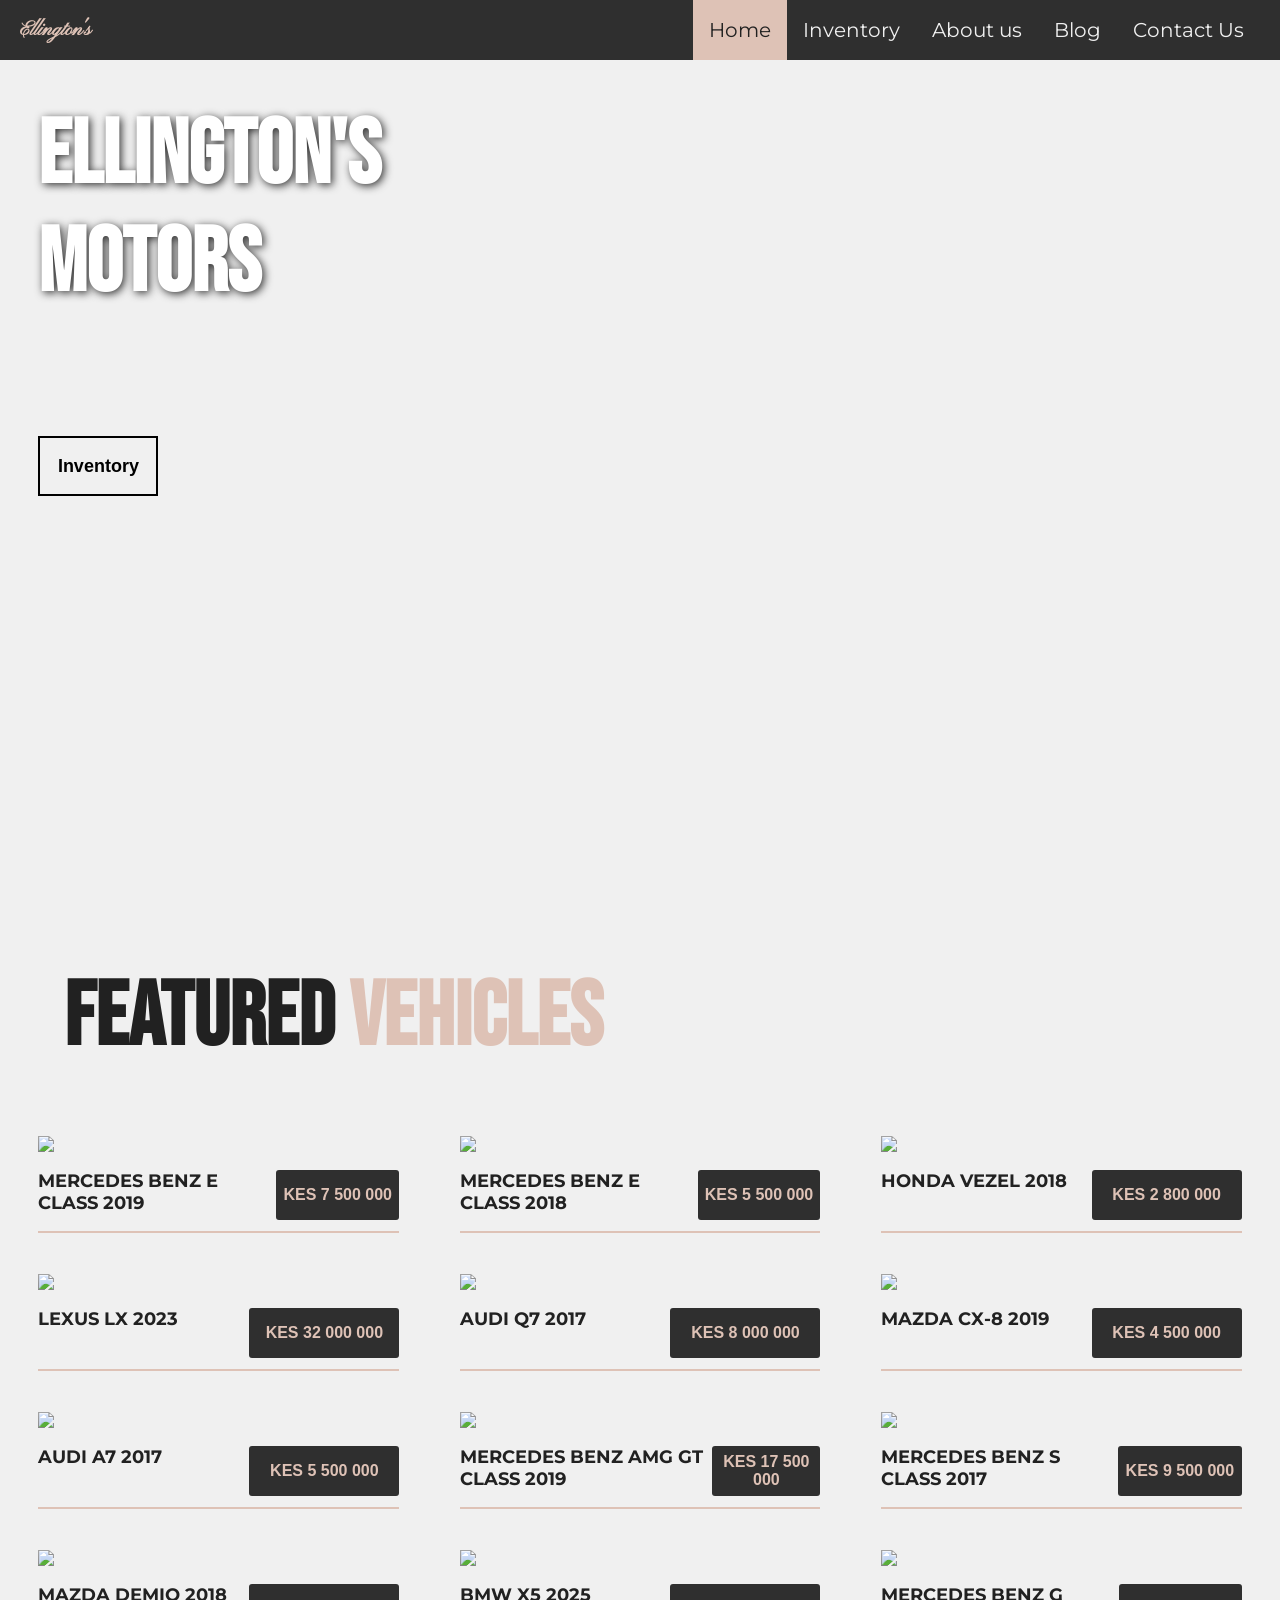
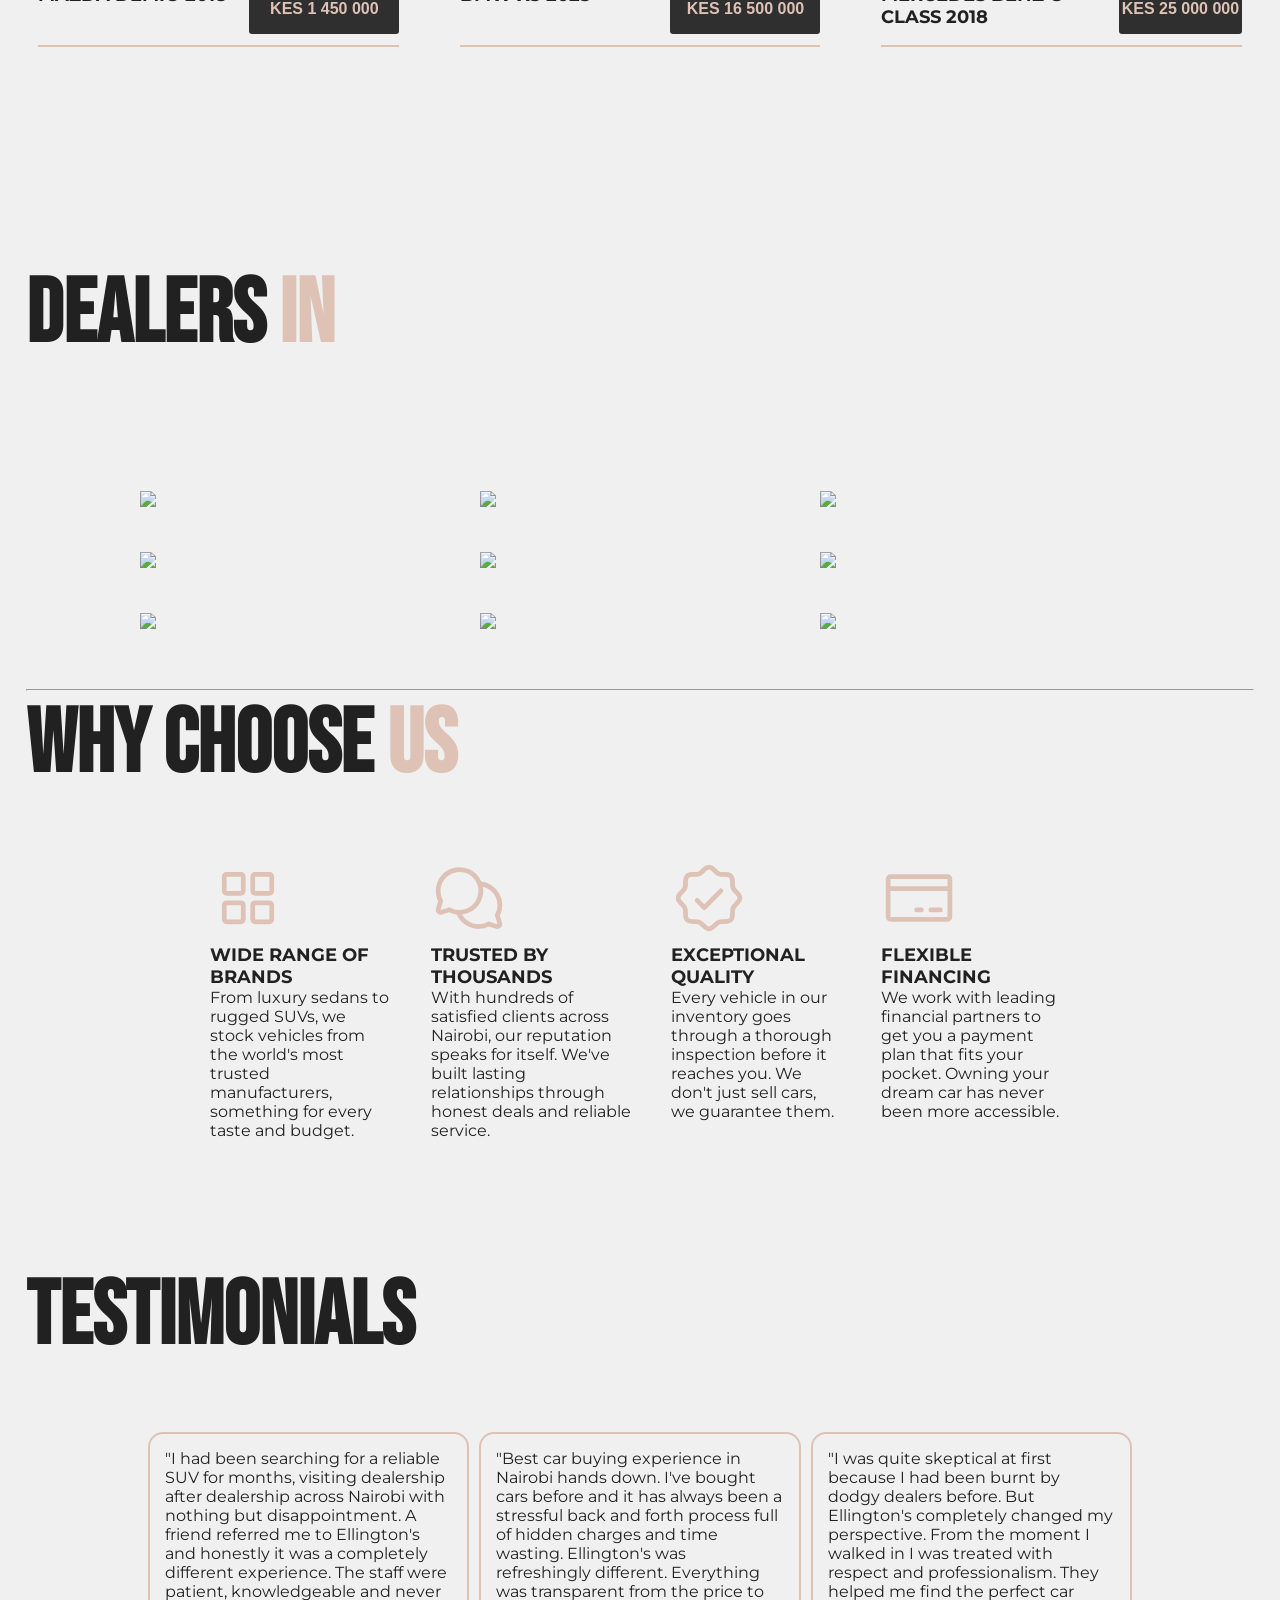
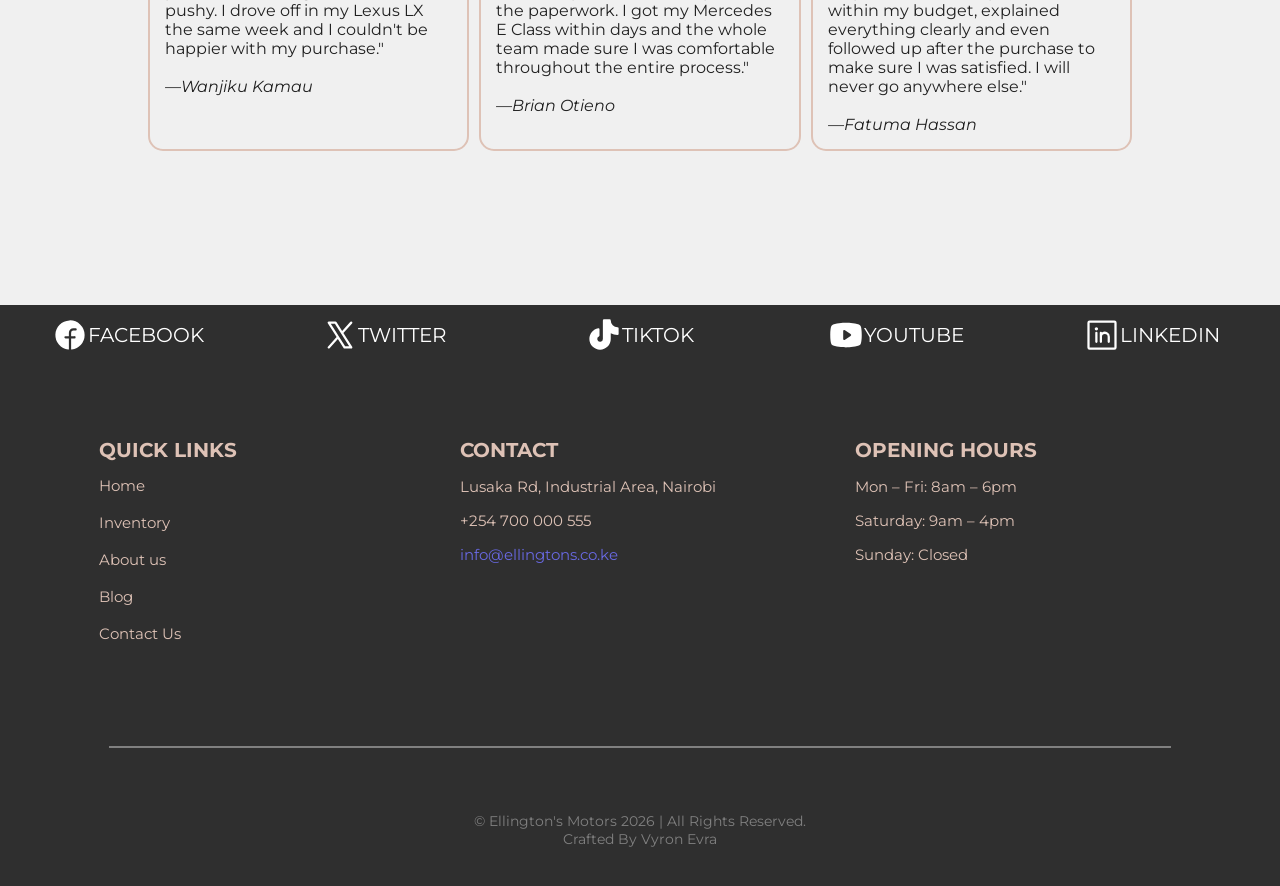
==== commit 2bbd89a4: "updated the nav links for mobiles" ====
--- a/index.html
+++ b/index.html
@@ -18,7 +18,7 @@
     <meta name="title" content="Ellington's Motors | Nairobi">
     <meta name="description" content="Nairobi's premier car dealership. Browse our inventory of luxury and everyday vehicles.">
 
-    <!-- Open Graph (WhatsApp & Facebook) -->
+    <!-- Open Graph (WhatsApp & Facebook) -->    
     <meta property="og:type" content="website">
     <meta property="og:url" content="https://ellingtons-motors.vercel.app/">
     <meta property="og:title" content="Ellington's Motors | Nairobi">
@@ -297,4 +297,4 @@
         <p class="last-foot">Crafted By Vyron Evra</p>
     </footer>
 </body>
-</html>+</html>
--- a/styles.css
+++ b/styles.css
@@ -81,6 +81,7 @@
     border-bottom: 1px solid #2f2f2f;
     transition: background 0.2s;
     font-family: 'Montserrat', sans-serif;
+    font-size: 18px;
 }
 
 .nav-links a:hover {
@@ -106,7 +107,7 @@
     height: 100vh;
     background-size: cover;
     background-position: center bottom;
-    background-image: url('https://img.redbull.com/images/c_fill,g_auto,w_400,h_500/q_auto,f_auto/redbullcom/2025/5/27/isvtuiubkgbci3rh90kc/wrc_ken_25_e_evans_616');
+    background-image: url('https://media.yatzer.com/9-the-port-yspractice-nanjing-china-photo-ming-li-yatzer-1400x934.jpg');
     padding: 5%;
     padding-top: 20%;
 }
@@ -117,30 +118,32 @@
     text-shadow: 2px 2px 8px rgba(0,0,0,0.8);
     font-weight: bold;
     font-family: 'Bebas Neue', sans-serif;
-    margin-bottom: 50%;
+    margin-bottom: 60%;
 }
 
 .hero-section button {
-    background-color: #2f2f2f;
-    color: #dec2b6;
-    border: none;
+    background-color: transparent;
+    color: #000;
+    border: 2px solid #000;
     width: 100px;
     height: 50px;
-    border-radius: 15px;
     cursor: pointer;
-    transition: background-color 0.6s;
-    transition: color 0.6s;
+    font-weight: bold;
+    transition: background-color 1s;
 }
 
 .hero-section button:hover {
-    background-color: rgba(222, 194, 182, 0.9);
-    color: #212121;
-}
-
+    background-color: #000;
+    color: #fff;
+}
+
+.hero-section a {
+    text-decoration: none;
+}
 
 @media (min-width: 768px) {
     .hero-section {
-    background-image: url('https://i0.wp.com/speedsport.com/wp-content/uploads/2025/03/evans-1.png?fit=1920%2C1080&ssl=1');
+    background-image: url('https://media.yatzer.com/9-the-port-yspractice-nanjing-china-photo-ming-li-yatzer-1400x934.jpg');
     background-size: cover;
     padding-top: 8%;
     padding-left: 3%;
@@ -149,8 +152,6 @@
     .hero-section button {
         width: 120px;
         height: 60px;
-        background-color: #dec2b6;
-        color: #2f2f2f;
         font-size: 18px;
         font-weight: bold;
     }
@@ -441,6 +442,7 @@
 #home-footer {
     background-color: #2f2f2f;
     margin-top: 20%;
+    padding-bottom: 10%;
 }
 
 .social-media {
@@ -642,6 +644,7 @@
 
 #inventories h1 {
     padding-top: 80px;
+    text-shadow: 2px 2px 8px #000;
     color: rgb(255, 255, 255);
     font-size: 3.5rem;
     font-family: 'Bebas Neue', sans-serif;
@@ -665,7 +668,7 @@
 
     .hero {
     width: 100%;
-    background-image: url('https://www.malindikenya.net/images/uploads/articoli/2797_l.jpg');
+    background-image: url('https://bugatti.imgix.net/67d984a14e7e13e5d09bdb69/03-bugatti-rotterdam.jpg');
     background-size: cover;
     }
 }
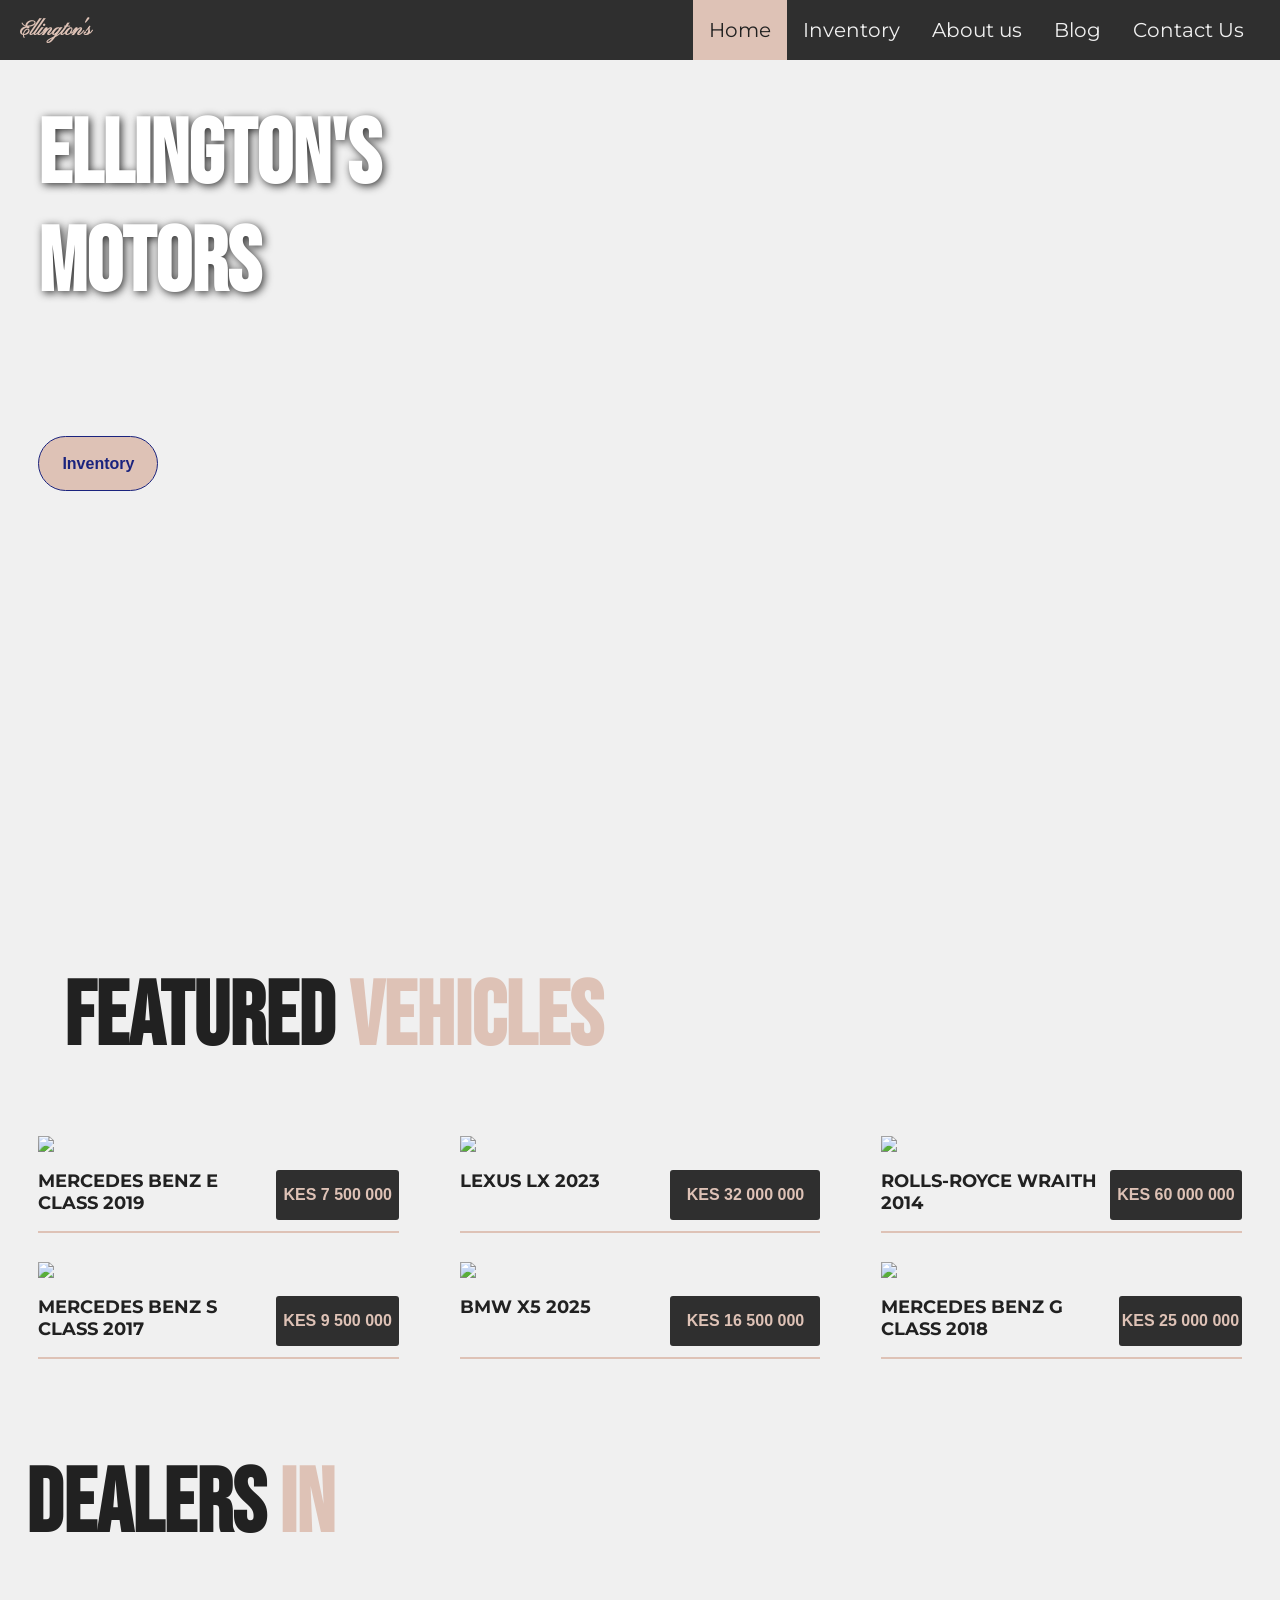
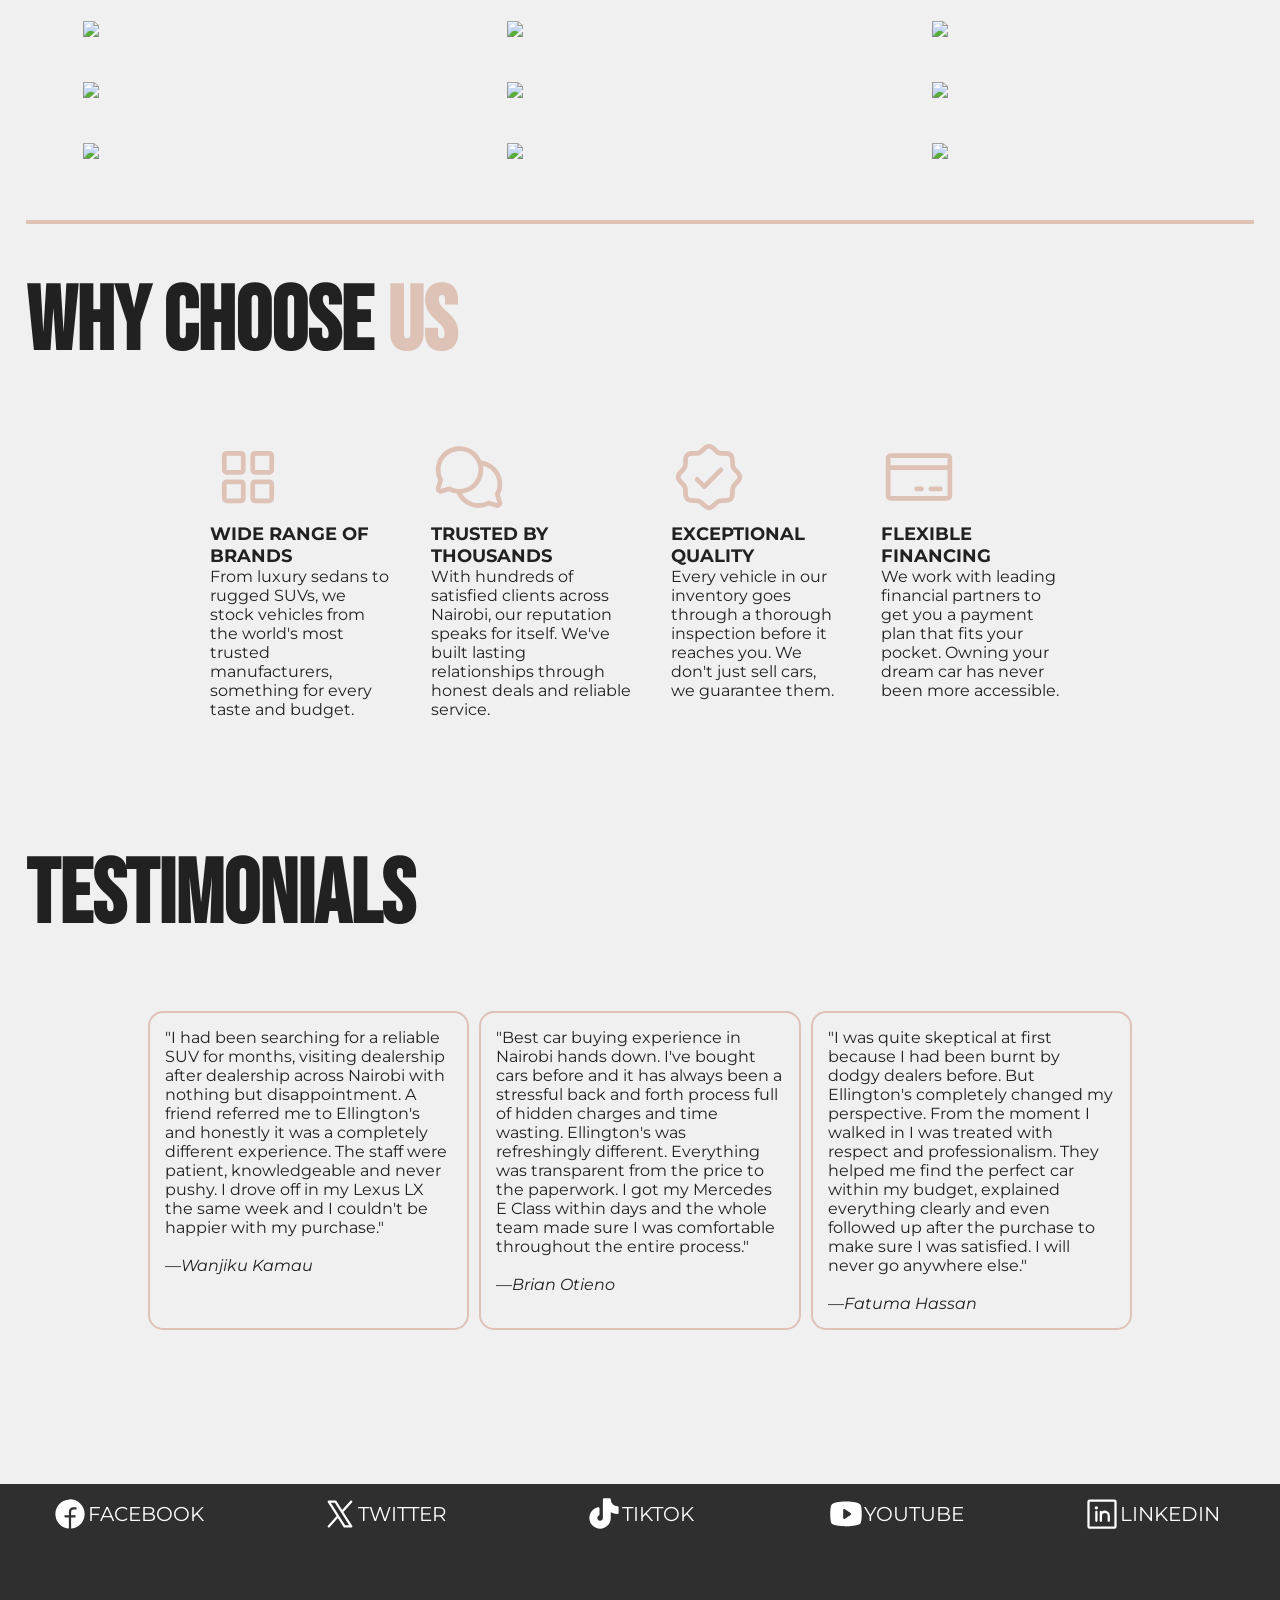
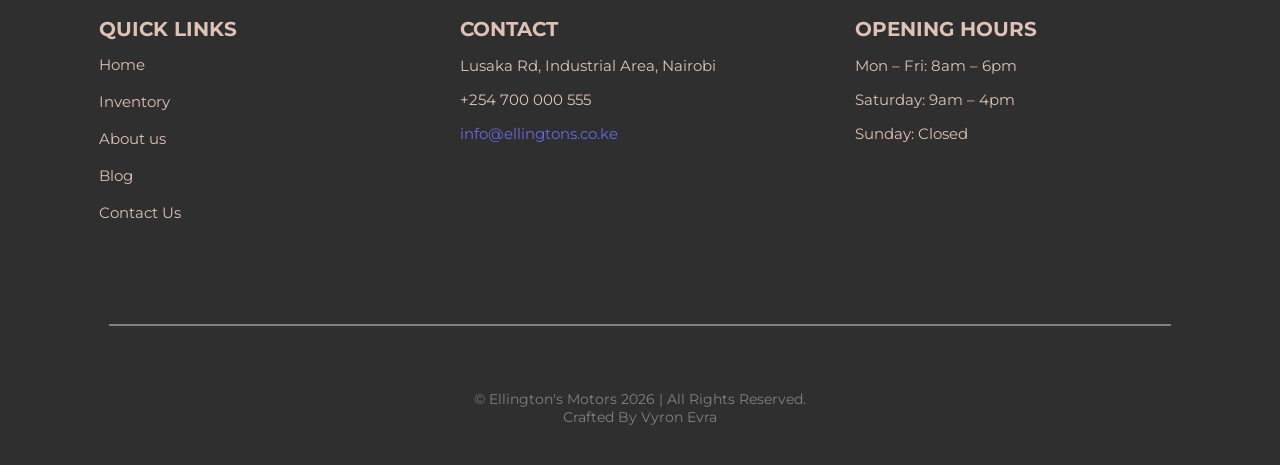
==== commit 27a773f8: "feat: updated index.html" ====
--- a/index.html
+++ b/index.html
@@ -65,23 +65,7 @@
                 <button class="price">KES 7 500 000</button>
             </div>
         </div>
-
-        <div class="car">
-            <img src="https://static.cargurus.com/images/article/2017/07/11/15/00/2018_mercedes-benz_e-class_preview_overview-pic-1420701302344320360-1600x1200.jpeg">
-            <div>
-                <b><p>MERCEDES BENZ E CLASS 2018</p></b>
-                <button class="price">KES 5 500 000</button>
-            </div>
-        </div>
-        
-        <div class="car">
-            <img src="https://ineaxmotors.com/wp-content/uploads/2025/08/WhatsApp-Image-2025-08-16-at-14.22.05-798x466.jpeg">
-            <div>
-                <b><p>HONDA VEZEL 2018</p></b>
-                <button class="price">KES 2 800 000</button>
-            </div>
-        </div>
-        
+                
         <div class="car">
             <img src="https://www.kbb.com/wp-content/uploads/2022/06/2022-Lexus-LX-Ultra-Luxury-front-left-3qtr-2.jpg">
             <div>
@@ -89,37 +73,13 @@
                 <button class="price">KES 32 000 000</button>
             </div>
         </div>
-        
-        <div class="car">
-            <img src="https://blog.consumerguide.com/wp-content/uploads/sites/2/2017/06/Screen-Shot-2017-06-15-at-3.11.43-PM.png">
-            <div>
-                <b><p>AUDI Q7 2017</p></b>
-                <button class="price">KES 8 000 000</button>
-            </div>
-        </div>
-        
-        <div class="car">
-            <img src="https://static.bangkokpost.com/media/content/20191207/3438009.jpg">
-            <div>
-                <b><p>MAZDA CX-8 2019</p></b>
-                <button class="price">KES 4 500 000</button>
-            </div>
-        </div>
-        
-        <div class="car">
-            <img src="https://images.cdn.autocar.co.uk/sites/autocar.co.uk/files/audi-a7_6.jpg">
-            <div>
-                <b><p>AUDI A7 2017</p></b>
-                <button class="price">KES 5 500 000</button>
-            </div>
-        </div>
-        
-        <div class="car">
-            <img src="https://cdn.motor1.com/images/mgl/lAMWN/s3/2019-mercedes-amg-gt63s-4-door.jpg">
-            <div>
-                <b><p>MERCEDES BENZ AMG GT CLASS 2019</p></b>
-                <button class="price">KES 17 500 000</button>
-            </div>
+                        
+        <div class="car">
+            <img src="https://brittle.co.uk/wp-content/uploads/2023/01/1-2-1.jpg">
+            <div>
+                <b><p>ROLLS-ROYCE WRAITH 2014</p></b>
+                <button class="price">KES 60 000 000</button>
+            </div>     
         </div>
         
         <div class="car">
@@ -129,15 +89,7 @@
                 <button class="price">KES 9 500 000</button>
             </div>
         </div>
-        
-        <div class="car">
-            <img src="https://gybird.co.ke/site/images/car_images/Untitled-design-2025-07-01T194018-711-6864111793a63.jpg">
-            <div>
-                <b><p>MAZDA DEMIO 2018</p></b>
-                <button class="price">KES 1 450 000</button>
-            </div>
-        </div>
-        
+                
         <div class="car">
             <img src="https://www.lloydmotorgroup.com/VehicleLibrary/209629-ovYf0b6k0SL6ojFebyr8A.jpg?height=648.75&heightratio=0.75&mode=crop&upscale=true&width=865">
             <div>
@@ -162,18 +114,18 @@
     <section id="below-cars">
     <h2>DEALERS <span>IN</span></h2>
     <div class="car-brands">
-        <img src="https://upload.wikimedia.org/wikipedia/commons/thumb/4/44/BMW.svg/3840px-BMW.svg.png">
+        <img src="https://upload.wikimedia.org/wikipedia/commons/thumb/f/f4/BMW_logo_%28gray%29.svg/960px-BMW_logo_%28gray%29.svg.png">
         <img src="https://upload.wikimedia.org/wikipedia/commons/thumb/9/90/Mercedes-Logo.svg/960px-Mercedes-Logo.svg.png">
         <img src="https://pngimg.com/uploads/mazda/mazda_PNG86.png">
         <img src="https://www.freepnglogos.com/uploads/audi-logo-2.png">
         <img src="https://pngimg.com/uploads/lexus/lexus_PNG22.png">
-        <img src="https://www.freepnglogos.com/uploads/honda-logo-png/honda-logo-png-19.png">
-        <img src="https://pngimg.com/uploads/car_logo/car_logo_PNG1665.png">
-        <img src="https://pngimg.com/uploads/subaru/subaru_PNG11965.png">
-        <img src="https://logodownload.org/wp-content/uploads/2021/02/porsche-logo-0.png">
-    </div>
-
-    <hr>
+        <img src="https://upload.wikimedia.org/wikipedia/commons/3/38/Honda.svg">
+        <img src="https://upload.wikimedia.org/wikipedia/commons/thumb/e/ed/Toyota_Symbol.svg/1280px-Toyota_Symbol.svg.png">
+        <img src="https://upload.wikimedia.org/wikipedia/commons/c/ca/Subaru_logo_%28transparent%29.svg">
+        <img src="https://upload.wikimedia.org/wikipedia/de/thumb/7/70/Porsche_Logo.svg/1280px-Porsche_Logo.svg.png">
+    </div>
+
+    <hr class="index">
 
     <h2>WHY CHOOSE <span>US</span></h2>
     <div class="reasons">
--- a/styles.css
+++ b/styles.css
@@ -81,7 +81,7 @@
     border-bottom: 1px solid #2f2f2f;
     transition: background 0.2s;
     font-family: 'Montserrat', sans-serif;
-    font-size: 18px;
+    font-size: 20px;
 }
 
 .nav-links a:hover {
@@ -122,19 +122,20 @@
 }
 
 .hero-section button {
-    background-color: transparent;
-    color: #000;
-    border: 2px solid #000;
+    background-color: #dec2b6;
+    color: #1A237E;
+    outline: none;
+    border: 1px solid #1A237E;
     width: 100px;
     height: 50px;
     cursor: pointer;
     font-weight: bold;
     transition: background-color 1s;
+    border-radius: 30px;
 }
 
 .hero-section button:hover {
-    background-color: #000;
-    color: #fff;
+    background-color: #EAE0C8;
 }
 
 .hero-section a {
@@ -151,8 +152,8 @@
 
     .hero-section button {
         width: 120px;
-        height: 60px;
-        font-size: 18px;
+        height: 55px;
+        font-size: 16px;
         font-weight: bold;
     }
 
@@ -301,10 +302,10 @@
     height: 1.5rem;
 }
 
-@media (min-width: 768px), (min-width: 1024px) {
+@media (min-width: 768px) {
     .empty-space {
         width: 100%;
-        height: 8rem;
+        height: 2rem;
     }
 }
 
@@ -323,17 +324,20 @@
 }
 
 .car-brands {
-    display: flex;
-    width: 100%;
-    flex-wrap: wrap;
-    gap: 3rem;
+    display: grid;
+    grid-template-columns: 1fr 1fr;
+    width: 100%;
+    gap: 50px;
+    margin-bottom: 5%;
 }
 
 .car-brands img {
     width: 100%;
-}
-
-#home hr {
+    margin-left: auto;
+    margin-right: auto;
+}
+
+.index {
     border: 2px solid #dec2b6;
     width: 100%;
     margin: 1.5rem auto;
@@ -341,7 +345,7 @@
 
 @media (min-width: 768px) {
     .car-brands img {
-        width: 43%;
+        width: 80%;
     }
 
     #below-cars h2 {
@@ -359,14 +363,14 @@
     }
 
     .car-brands {
+        display: grid;
+        grid-template-columns: 1fr 1fr 1fr;
         gap: 1.5rem;
         width: 100%;
-        padding: 2rem;
-        padding-left: 3.8rem;
     }
 
     .car-brands img {
-        width: 28%;
+        width: 70%;
     }
 
     #home hr {
@@ -647,19 +651,19 @@
     text-shadow: 2px 2px 8px #000;
     color: rgb(255, 255, 255);
     font-size: 3.5rem;
-    font-family: 'Bebas Neue', sans-serif;
+    font-family: 'Bebas Neue';
     text-align: center;
 }
 
 .hero {
     width: 100%;
-    height: 100vh;
+    height: 70vh;
     background-image: url('https://media.architecturaldigest.com/photos/66758a12539a07cf706eefaa/2:3/w_1500,h_2250,c_limit/EMBARGO-BUGATTI-World-Premiere-Presskit-Images-26.jpg');
     background-size: cover;
     background-position: center bottom;
 }
 
-@media (min-width: 768px) {
+@media (min-width: 768px) { 
     #inventories h1 {
         font-size: 4rem;
         color: #fff;
@@ -670,6 +674,8 @@
     width: 100%;
     background-image: url('https://bugatti.imgix.net/67d984a14e7e13e5d09bdb69/03-bugatti-rotterdam.jpg');
     background-size: cover;
+    height: 80vh;
+    background-position: top;
     }
 }
 
@@ -678,8 +684,9 @@
 }
 
 #inventories h2 {
-    font-family: 'Bebas Neue', sans-serif;
+    font-family: 'Bebas Neue';
     font-size: 2rem;
+    margin-left: 5%;
 }
 
 #inventories input {
@@ -732,6 +739,10 @@
         width: 150px;
         height: 50px;
     }
+
+    #inventories h2 {
+        margin-left: 3%;
+    }
 }
 
 .about-hero {
@@ -771,7 +782,8 @@
 
 @media (min-width: 1024px) {
     .about-hero {
-        height: 100vh;
+        height: 90vh;
+
     }
 
     .about-hero h1 {
@@ -800,6 +812,7 @@
 
 .welcome img {
     width: 100%;
+    border-radius: 10px;
 }
 
 @media (min-width: 768px) {
@@ -851,8 +864,10 @@
 }
 
 #team h2 {
-    font-size: 30px;
+    font-size: 1.8rem;
     text-align: center;
+    font-family: 'Bebas Neue';
+
 }
 
 #team h2 span {
@@ -899,7 +914,7 @@
 
 @media (min-width: 768px) {
     #team h2 {
-        font-size: 1.5rem;
+        font-size: 2rem;
     }
 
     .team {
@@ -921,8 +936,9 @@
 }
 
 #numbers h2 {
-    font-size: 35px;
+    font-size: 1.8rem;
     text-align: center;
+    font-family: 'Bebas Neue';
 }
 
 .our-numbers {
@@ -988,7 +1004,7 @@
     background-position: center;
     background-size: cover;
     width: 100%;
-    height: 100vh;
+    height: 70vh;
     padding-top: 60px;
 }
 
@@ -1014,6 +1030,9 @@
 }
 
 @media (min-width: 768px) {
+    #blog-hero {
+        height: 80vh;
+    }
     #blog-hero h1 {
         font-size: 2.5rem;
     }
@@ -1169,7 +1188,7 @@
     width: 100%;
     background-image: url('https://i.ibb.co/9HwSWgct/Chat-GPT-Image-Jun-1-2026-01-57-45-PM.png');
     background-size: cover;
-    height: 100vh;
+    height: 70vh;
     background-position: bottom center;
     padding-top: 4.5rem;
 }
@@ -1185,9 +1204,10 @@
 
 @media (min-width: 768px) {
     #contact-hero {
-        height: 100vh;
+        height: 80vh;
         background-image: url('https://i.ibb.co/9HwSWgct/Chat-GPT-Image-Jun-1-2026-01-57-45-PM.png');
         padding-top: 5rem;
+        background-position: top;
     }
 
     #contact-hero h1 {
@@ -1202,6 +1222,7 @@
     #contact-hero {
         background-position: top;
         padding-top: 8rem;
+        height: 85vh;
     }
 }
 
